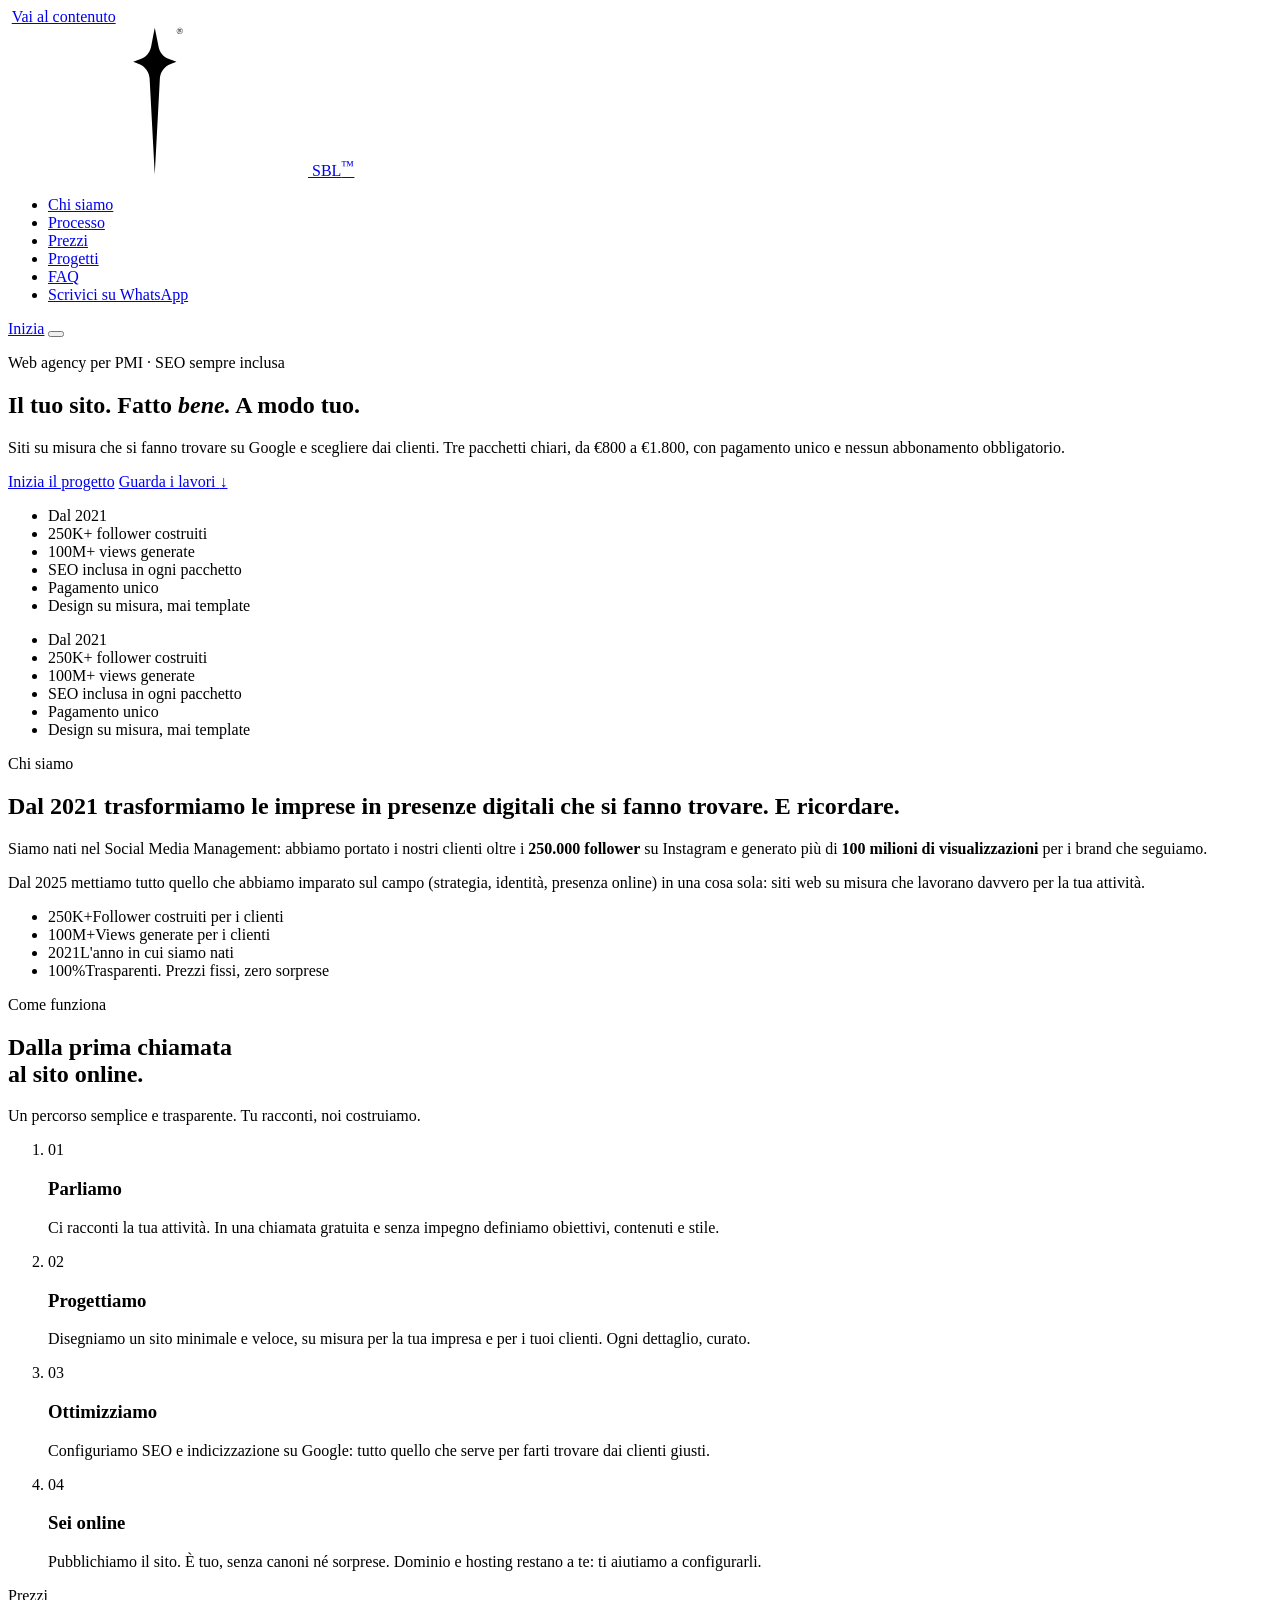
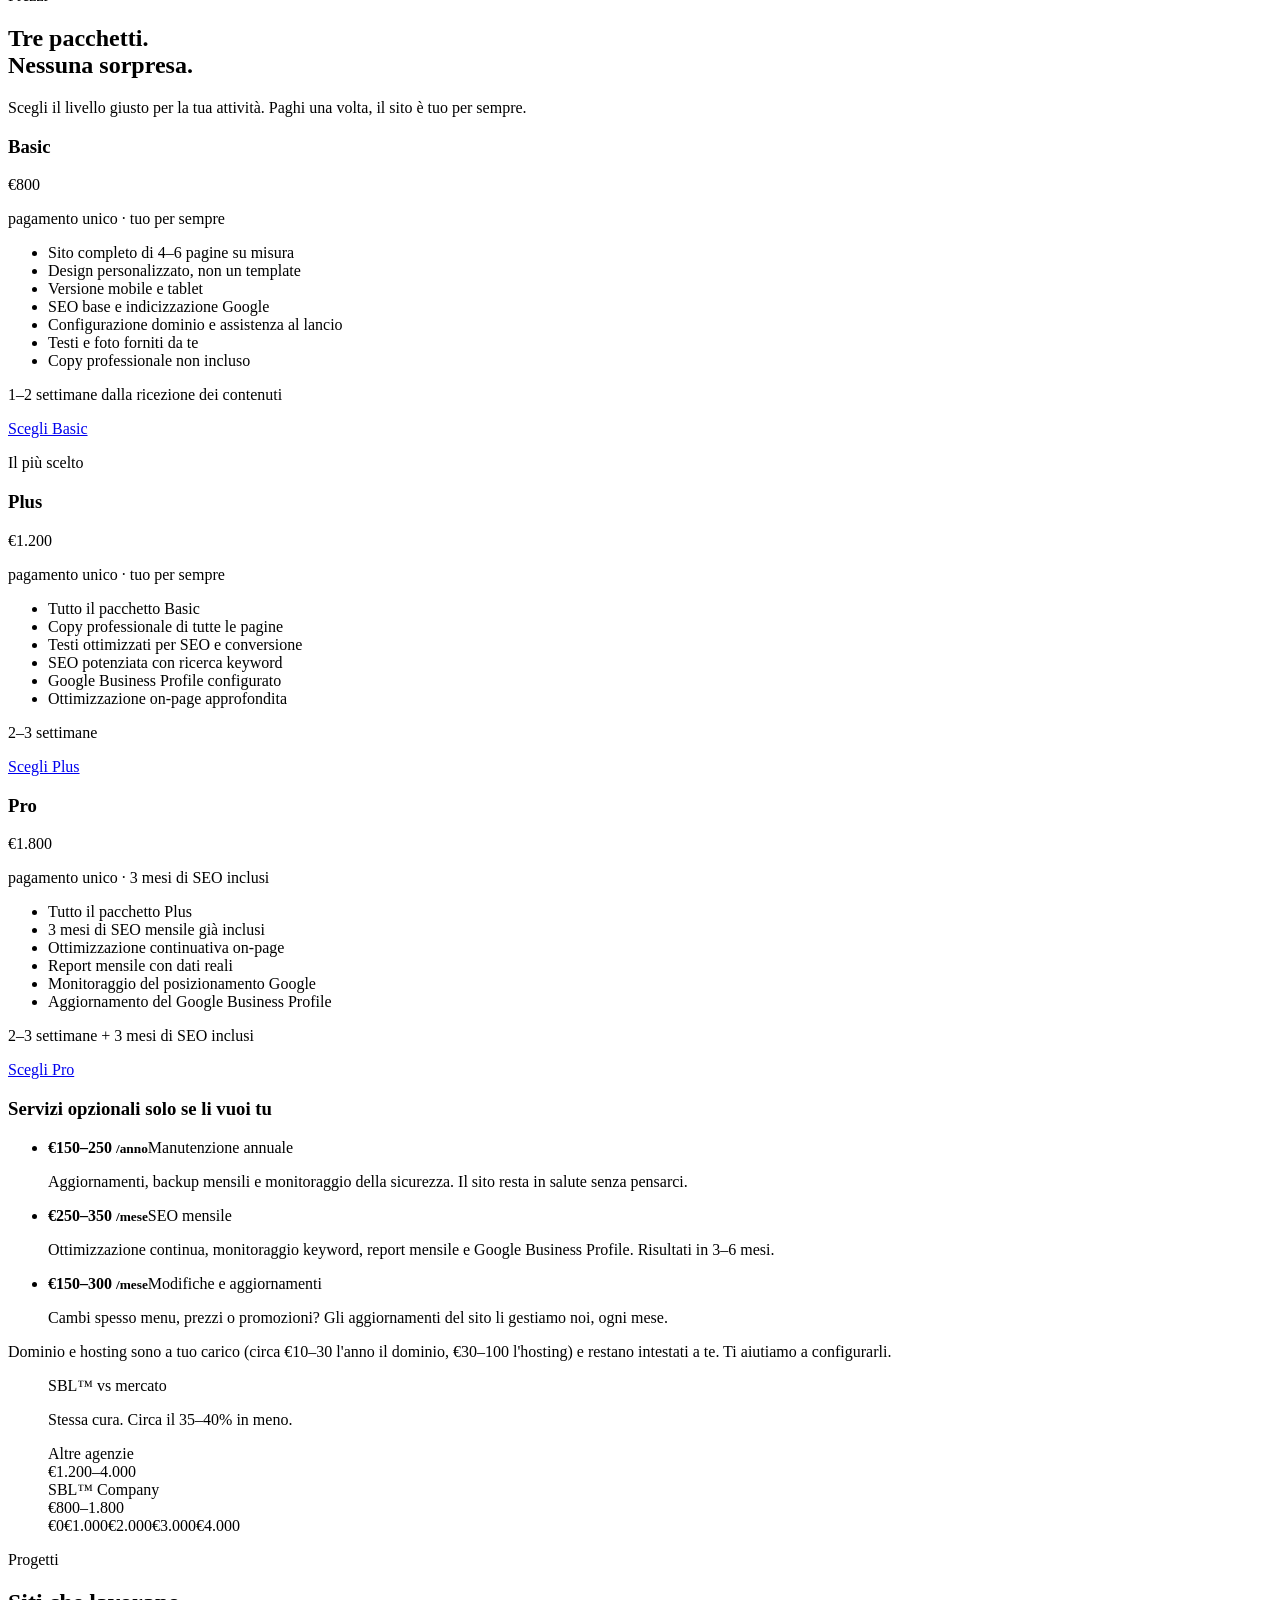
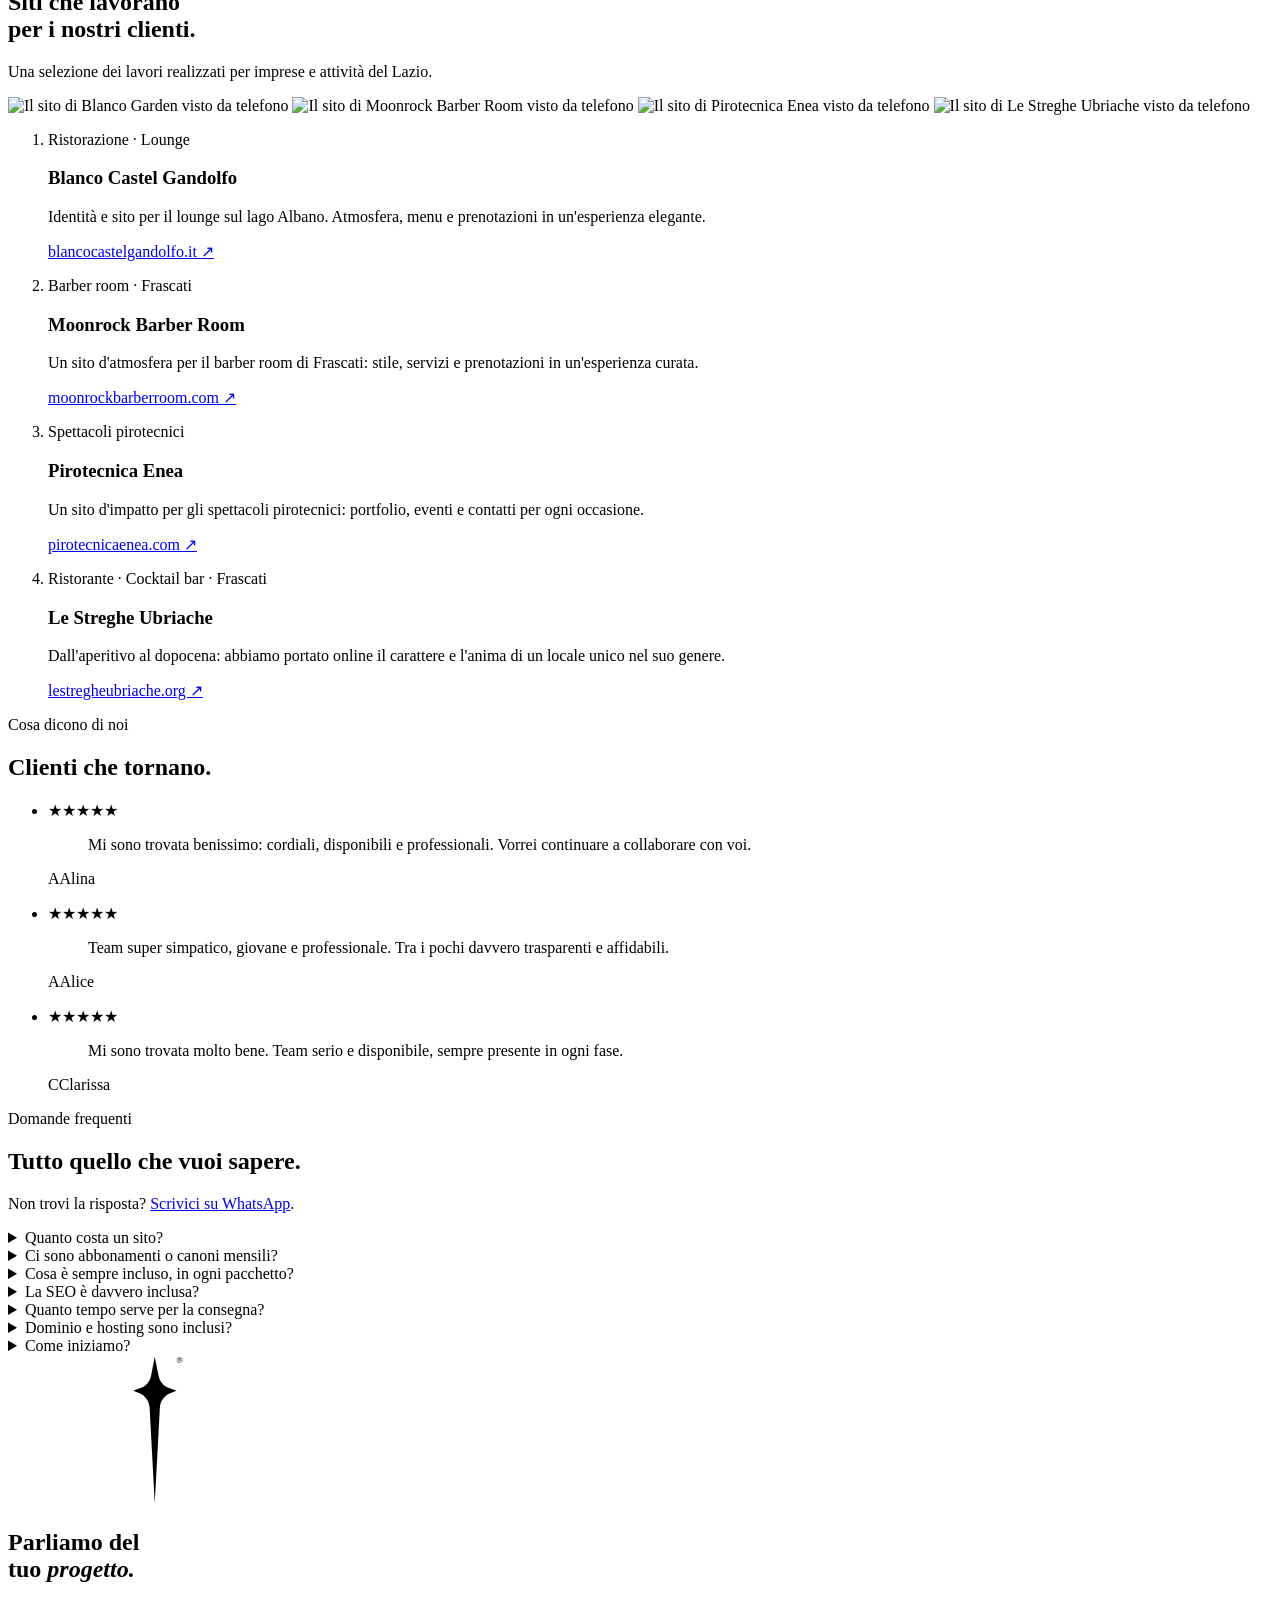
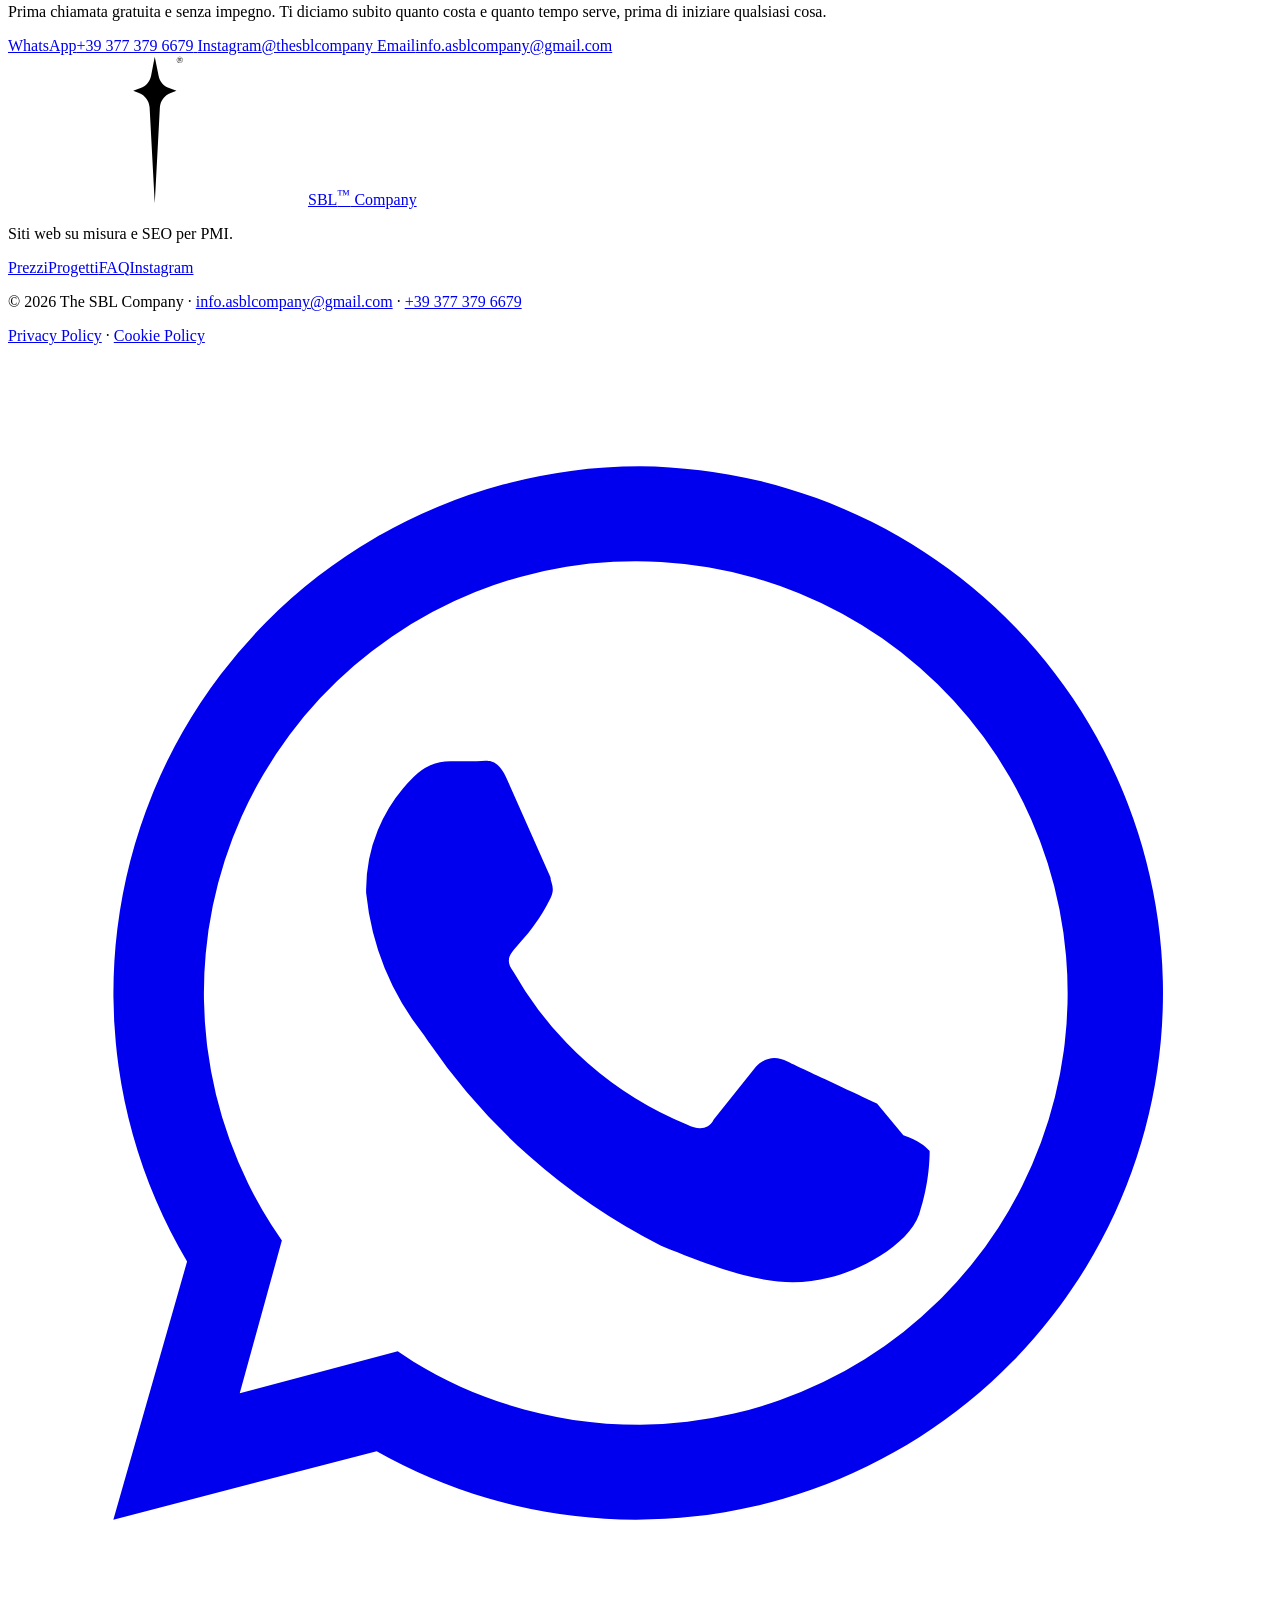
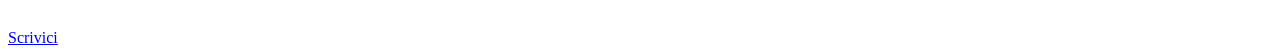
==== public/index.html @ 4642494f "Bozza: rifacimento completo del sito SBL Company Sito statico HTML/CSS/JS con isola di navigazione i" ====
<!doctype html>
<html lang="it" class="no-js">
<head>
  <meta charset="utf-8">
  <meta name="viewport" content="width=device-width, initial-scale=1, viewport-fit=cover">
  <title>SBL™ Company — Siti web su misura e SEO per PMI</title>
  <meta name="description" content="Web agency per PMI e attività locali: siti su misura con SEO inclusa, da €800 a €1.800 con pagamento unico. Nessun abbonamento obbligatorio.">
  <meta name="robots" content="noindex, nofollow">
  <link rel="canonical" href="https://thesblcompany.com/">
  <meta name="theme-color" content="#fbfbfd" media="(prefers-color-scheme: light)">
  <meta name="theme-color" content="#000000" media="(prefers-color-scheme: dark)">
  <meta property="og:type" content="website">
  <meta property="og:locale" content="it_IT">
  <meta property="og:site_name" content="SBL™ Company">
  <meta property="og:title" content="SBL™ Company — Il tuo sito. Fatto bene. A modo tuo.">
  <meta property="og:description" content="Siti web su misura per PMI con SEO inclusa. Da €800, pagamento unico, nessun abbonamento obbligatorio.">
  <meta property="og:image" content="https://thesblcompany.com/og-image.jpg">
  <meta property="og:image:width" content="1200">
  <meta property="og:image:height" content="630">
  <meta property="og:url" content="https://thesblcompany.com/">
  <meta name="twitter:card" content="summary_large_image">
  <link rel="icon" href="/favicon.svg" type="image/svg+xml">
  <link rel="icon" href="/favicon.ico" sizes="32x32">
  <link rel="apple-touch-icon" href="/apple-touch-icon.png">
  <link rel="manifest" href="/site.webmanifest">
  <link rel="preload" href="/assets/fonts/instrument-serif-400.woff2" as="font" type="font/woff2" crossorigin>
  <link rel="preload" href="/assets/fonts/inter-var.woff2" as="font" type="font/woff2" crossorigin>
  <link rel="stylesheet" href="/assets/css/style.css?v=1">
  <link rel="stylesheet" href="/assets/css/cookie-consent.css?v=1">
  <script src="/assets/js/main.js?v=1" defer></script>
  <script src="/assets/js/cookie-consent.js?v=1" defer></script>
  <script type="application/ld+json">
  {
    "@context": "https://schema.org",
    "@graph": [
      {
        "@type": "ProfessionalService",
        "@id": "https://thesblcompany.com/#org",
        "name": "SBL™ Company",
        "alternateName": "The SBL Company",
        "description": "Web agency per PMI e attività locali: siti web su misura con SEO inclusa, pagamento unico, nessun abbonamento obbligatorio.",
        "url": "https://thesblcompany.com/",
        "logo": "https://thesblcompany.com/apple-touch-icon.png",
        "image": "https://thesblcompany.com/og-image.jpg",
        "email": "info.asblcompany@gmail.com",
        "telephone": "+39 377 379 6679",
        "foundingDate": "2021",
        "areaServed": "IT",
        "priceRange": "€800–€1.800",
        "sameAs": ["https://instagram.com/thesblcompany"],
        "hasOfferCatalog": {
          "@type": "OfferCatalog",
          "name": "Pacchetti sito web",
          "itemListElement": [
            {"@type": "Offer", "name": "Basic", "price": "800", "priceCurrency": "EUR", "description": "Sito su misura di 4–6 pagine, mobile e tablet, SEO base e indicizzazione Google."},
            {"@type": "Offer", "name": "Plus", "price": "1200", "priceCurrency": "EUR", "description": "Tutto il Basic con copy professionale, SEO potenziata con ricerca keyword e Google Business Profile."},
            {"@type": "Offer", "name": "Pro", "price": "1800", "priceCurrency": "EUR", "description": "Tutto il Plus con 3 mesi di SEO mensile, report e monitoraggio del posizionamento."}
          ]
        }
      },
      {
        "@type": "FAQPage",
        "mainEntity": [
          {"@type": "Question", "name": "Quanto costa un sito?", "acceptedAnswer": {"@type": "Answer", "text": "Tre pacchetti fissi: Basic €800, Plus €1.200, Pro €1.800. Pagamento unico, nessun canone obbligatorio."}},
          {"@type": "Question", "name": "Ci sono abbonamenti o canoni mensili?", "acceptedAnswer": {"@type": "Answer", "text": "No, mai obbligatori. Manutenzione, SEO mensile e aggiornamenti si attivano solo se li vuoi e si possono interrompere quando vuoi."}},
          {"@type": "Question", "name": "La SEO è davvero inclusa?", "acceptedAnswer": {"@type": "Answer", "text": "Sì, in tutti i pacchetti: titoli, meta description, struttura URL, sitemap e indicizzazione Google. Plus e Pro aggiungono ricerca keyword e ottimizzazione avanzata."}},
          {"@type": "Question", "name": "Quanto tempo serve per la consegna?", "acceptedAnswer": {"@type": "Answer", "text": "Basic 1–2 settimane dalla ricezione dei contenuti, Plus 2–3 settimane, Pro 2–3 settimane più 3 mesi di SEO mensile."}},
          {"@type": "Question", "name": "Dominio e hosting sono inclusi?", "acceptedAnswer": {"@type": "Answer", "text": "No, restano intestati a te (circa €10–30 l'anno il dominio e €30–100 l'hosting). Ti aiutiamo a configurarli."}}
        ]
      }
    ]
  }
  </script>
</head>
<body>
  <svg width="0" height="0" class="sr-only" aria-hidden="true" focusable="false">
    <symbol id="star" viewBox="430 224 220 624">
      <path d="M547.763 442.612L526.437 841.454L505.112 442.612C503.406 414.746 486.346 391.233 460.755 381.654L436.871 372.946L467.579 361.625C489.758 353.787 505.965 334.629 511.083 311.117L526.437 231L542.644 311.117C546.909 334.629 563.97 353.787 586.148 361.625L616.856 372.946L592.972 381.654C566.528 391.233 549.469 414.746 547.763 442.612Z"/>
      <path d="M630.824 257.428C623.744 257.428 617.875 251.408 617.875 244.29C617.875 237.02 623.592 231 630.824 231C638.056 231 644 236.755 644 244.138C644 251.521 638.169 257.428 630.824 257.428ZM630.824 256.065C637.336 256.065 642.637 250.916 642.637 244.29C642.637 237.702 637.488 232.363 630.937 232.363C624.387 232.363 619.238 237.702 619.238 244.29C619.238 250.688 624.425 256.065 630.824 256.065ZM629.007 243.722V250.537H631.43V251.067H623.403V250.537H625.864V237.361H623.403V236.831H631.657C634.345 236.831 637.563 237.058 637.563 240.049C637.563 242.472 634.61 243.305 632.338 243.532V243.608C636.162 244.1 637.033 245.88 637.033 249.363C637.033 250.12 637.109 250.953 639.457 250.575V251.067C638.775 251.256 638.093 251.37 637.374 251.37C634.875 251.37 633.588 250.272 633.588 248.076C633.588 244.63 633.02 243.722 629.007 243.722ZM629.007 237.361V243.078C631.846 243.002 634.156 243.419 634.156 240.238C634.156 236.755 632.225 237.399 629.007 237.361Z"/>
    </symbol>
  </svg>

  <a class="skip" href="#main">Vai al contenuto</a>

  <!-- Navigazione a "isola" in vetro liquido -->
  <header class="island-wrap">
    <nav class="island" aria-label="Navigazione principale" data-island>
      <a class="island__brand" href="/#top" aria-label="SBL Company, torna all'inizio">
        <svg class="island__star" aria-hidden="true"><use href="#star"/></svg>
        <span>SBL<sup>™</sup></span>
      </a>
      <ul class="island__links" id="menu">
        <li><a href="/#chi-siamo">Chi siamo</a></li>
        <li><a href="/#processo">Processo</a></li>
        <li><a href="/#prezzi">Prezzi</a></li>
        <li><a href="/#progetti">Progetti</a></li>
        <li><a href="/#faq">FAQ</a></li>
        <li class="island__menu-cta"><a href="https://wa.me/393773796679?text=Ciao%20SBL!%20Vorrei%20un%20sito%20per%20la%20mia%20attivit%C3%A0." target="_blank" rel="noopener">Scrivici su WhatsApp</a></li>
      </ul>
      <a class="island__cta" href="/#contatti">Inizia</a>
      <button class="island__toggle" type="button" aria-expanded="false" aria-controls="menu" aria-label="Apri il menu">
        <span></span><span></span>
      </button>
    </nav>
  </header>

  <main id="main">

    <!-- HERO -->
    <section class="hero" id="top">
      <div class="hero__glow" aria-hidden="true"><i></i><i></i><i></i></div>
      <div class="container hero__inner">
        <p class="eyebrow hero__eyebrow" data-reveal>Web agency per PMI · SEO sempre inclusa</p>
        <h1 class="hero__title" data-blur-title>
          <span class="line">Il tuo sito.</span>
          <span class="line">Fatto <em>bene.</em></span>
          <span class="line">A modo tuo.</span>
        </h1>
        <p class="hero__lead" data-reveal style="--d:.9s">Siti su misura che si fanno trovare su Google e scegliere dai clienti. Tre pacchetti chiari, da €800 a €1.800, con pagamento unico e nessun abbonamento obbligatorio.</p>
        <div class="hero__ctas" data-reveal style="--d:1.05s">
          <a class="btn btn--dark" href="https://wa.me/393773796679?text=Ciao%20SBL!%20Vorrei%20un%20sito%20per%20la%20mia%20attivit%C3%A0." target="_blank" rel="noopener">Inizia il progetto</a>
          <a class="btn btn--glass" href="/#progetti">Guarda i lavori <span aria-hidden="true">↓</span></a>
        </div>
      </div>
      <div class="hero__ticker" aria-label="In breve" data-reveal style="--d:1.2s">
        <div class="ticker">
          <ul class="ticker__row">
            <li>Dal 2021</li><li>250K+ follower costruiti</li><li>100M+ views generate</li><li>SEO inclusa in ogni pacchetto</li><li>Pagamento unico</li><li>Design su misura, mai template</li>
          </ul>
          <ul class="ticker__row" aria-hidden="true">
            <li>Dal 2021</li><li>250K+ follower costruiti</li><li>100M+ views generate</li><li>SEO inclusa in ogni pacchetto</li><li>Pagamento unico</li><li>Design su misura, mai template</li>
          </ul>
        </div>
      </div>
    </section>

    <!-- CHI SIAMO -->
    <section class="about dark" id="chi-siamo">
      <div class="container">
        <p class="eyebrow">Chi siamo</p>
        <h2 class="about__statement" data-light-words>Dal 2021 trasformiamo le imprese in presenze digitali che si fanno trovare. E ricordare.</h2>
        <div class="about__cols">
          <p data-reveal>Siamo nati nel Social Media Management: abbiamo portato i nostri clienti oltre i <strong>250.000 follower</strong> su Instagram e generato più di <strong>100 milioni di visualizzazioni</strong> per i brand che seguiamo.</p>
          <p data-reveal style="--d:.1s">Dal 2025 mettiamo tutto quello che abbiamo imparato sul campo (strategia, identità, presenza online) in una cosa sola: siti web su misura che lavorano davvero per la tua attività.</p>
        </div>
        <ul class="stats">
          <li class="stat" data-reveal><span class="stat__num" data-count="250" data-suffix="K+">250K+</span><span class="stat__label">Follower costruiti per i clienti</span></li>
          <li class="stat" data-reveal style="--d:.08s"><span class="stat__num" data-count="100" data-suffix="M+">100M+</span><span class="stat__label">Views generate per i clienti</span></li>
          <li class="stat" data-reveal style="--d:.16s"><span class="stat__num" data-count="2021" data-from="2000">2021</span><span class="stat__label">L'anno in cui siamo nati</span></li>
          <li class="stat" data-reveal style="--d:.24s"><span class="stat__num" data-count="100" data-suffix="%">100%</span><span class="stat__label">Trasparenti. Prezzi fissi, zero sorprese</span></li>
        </ul>
      </div>
    </section>

    <!-- PROCESSO -->
    <section class="process" id="processo">
      <div class="container">
        <header class="section-head" data-reveal>
          <p class="eyebrow">Come funziona</p>
          <h2 class="h2">Dalla prima chiamata<br>al sito online.</h2>
          <p class="section-head__lead">Un percorso semplice e trasparente. Tu racconti, noi costruiamo.</p>
        </header>
        <ol class="steps">
          <li class="step" data-reveal>
            <span class="step__n">01</span>
            <h3>Parliamo</h3>
            <p>Ci racconti la tua attività. In una chiamata gratuita e senza impegno definiamo obiettivi, contenuti e stile.</p>
          </li>
          <li class="step" data-reveal style="--d:.1s">
            <span class="step__n">02</span>
            <h3>Progettiamo</h3>
            <p>Disegniamo un sito minimale e veloce, su misura per la tua impresa e per i tuoi clienti. Ogni dettaglio, curato.</p>
          </li>
          <li class="step" data-reveal style="--d:.2s">
            <span class="step__n">03</span>
            <h3>Ottimizziamo</h3>
            <p>Configuriamo SEO e indicizzazione su Google: tutto quello che serve per farti trovare dai clienti giusti.</p>
          </li>
          <li class="step" data-reveal style="--d:.3s">
            <span class="step__n">04</span>
            <h3>Sei online</h3>
            <p>Pubblichiamo il sito. È tuo, senza canoni né sorprese. Dominio e hosting restano a te: ti aiutiamo a configurarli.</p>
          </li>
        </ol>
      </div>
    </section>

    <!-- PREZZI -->
    <section class="pricing" id="prezzi">
      <div class="pricing__glow" aria-hidden="true"><i></i><i></i><i></i></div>
      <div class="container">
        <header class="section-head" data-reveal>
          <p class="eyebrow">Prezzi</p>
          <h2 class="h2">Tre pacchetti.<br>Nessuna sorpresa.</h2>
          <p class="section-head__lead">Scegli il livello giusto per la tua attività. Paghi una volta, il sito è tuo per sempre.</p>
        </header>

        <div class="plans">
          <article class="plan glass" data-reveal>
            <h3 class="plan__name">Basic</h3>
            <p class="plan__price"><span>€800</span></p>
            <p class="plan__note">pagamento unico · tuo per sempre</p>
            <ul class="plan__list">
              <li>Sito completo di 4–6 pagine su misura</li>
              <li>Design personalizzato, non un template</li>
              <li>Versione mobile e tablet</li>
              <li>SEO base e indicizzazione Google</li>
              <li>Configurazione dominio e assistenza al lancio</li>
              <li class="is-off">Testi e foto forniti da te</li>
              <li class="is-off">Copy professionale non incluso</li>
            </ul>
            <p class="plan__time">1–2 settimane dalla ricezione dei contenuti</p>
            <a class="btn btn--line plan__cta" href="https://wa.me/393773796679?text=Ciao%20SBL!%20Mi%20interessa%20il%20pacchetto%20Basic%20(%E2%82%AC800).%20Possiamo%20sentirci%3F" target="_blank" rel="noopener">Scegli Basic</a>
          </article>

          <article class="plan plan--featured glass glass--dark" data-reveal style="--d:.1s">
            <p class="plan__badge">Il più scelto</p>
            <h3 class="plan__name">Plus</h3>
            <p class="plan__price"><span>€1.200</span></p>
            <p class="plan__note">pagamento unico · tuo per sempre</p>
            <ul class="plan__list">
              <li>Tutto il pacchetto Basic</li>
              <li>Copy professionale di tutte le pagine</li>
              <li>Testi ottimizzati per SEO e conversione</li>
              <li>SEO potenziata con ricerca keyword</li>
              <li>Google Business Profile configurato</li>
              <li>Ottimizzazione on-page approfondita</li>
            </ul>
            <p class="plan__time">2–3 settimane</p>
            <a class="btn btn--light plan__cta" href="https://wa.me/393773796679?text=Ciao%20SBL!%20Mi%20interessa%20il%20pacchetto%20Plus%20(%E2%82%AC1.200).%20Possiamo%20sentirci%3F" target="_blank" rel="noopener">Scegli Plus</a>
          </article>

          <article class="plan glass" data-reveal style="--d:.2s">
            <h3 class="plan__name">Pro</h3>
            <p class="plan__price"><span>€1.800</span></p>
            <p class="plan__note">pagamento unico · 3 mesi di SEO inclusi</p>
            <ul class="plan__list">
              <li>Tutto il pacchetto Plus</li>
              <li>3 mesi di SEO mensile già inclusi</li>
              <li>Ottimizzazione continuativa on-page</li>
              <li>Report mensile con dati reali</li>
              <li>Monitoraggio del posizionamento Google</li>
              <li>Aggiornamento del Google Business Profile</li>
            </ul>
            <p class="plan__time">2–3 settimane + 3 mesi di SEO inclusi</p>
            <a class="btn btn--line plan__cta" href="https://wa.me/393773796679?text=Ciao%20SBL!%20Mi%20interessa%20il%20pacchetto%20Pro%20(%E2%82%AC1.800).%20Possiamo%20sentirci%3F" target="_blank" rel="noopener">Scegli Pro</a>
          </article>
        </div>

        <div class="extras" data-reveal>
          <h3 class="extras__title">Servizi opzionali <span>solo se li vuoi tu</span></h3>
          <ul class="extras__list">
            <li><strong>€150–250 <small>/anno</small></strong><span>Manutenzione annuale</span><p>Aggiornamenti, backup mensili e monitoraggio della sicurezza. Il sito resta in salute senza pensarci.</p></li>
            <li><strong>€250–350 <small>/mese</small></strong><span>SEO mensile</span><p>Ottimizzazione continua, monitoraggio keyword, report mensile e Google Business Profile. Risultati in 3–6 mesi.</p></li>
            <li><strong>€150–300 <small>/mese</small></strong><span>Modifiche e aggiornamenti</span><p>Cambi spesso menu, prezzi o promozioni? Gli aggiornamenti del sito li gestiamo noi, ogni mese.</p></li>
          </ul>
          <p class="extras__note">Dominio e hosting sono a tuo carico (circa €10–30 l'anno il dominio, €30–100 l'hosting) e restano intestati a te. Ti aiutiamo a configurarli.</p>
        </div>

        <figure class="compare" data-reveal aria-labelledby="compare-cap">
          <figcaption id="compare-cap">
            <p class="eyebrow">SBL™ vs mercato</p>
            <p class="compare__title">Stessa cura. Circa il 35–40% in meno.</p>
          </figcaption>
          <div class="compare__chart">
            <div class="compare__row">
              <span class="compare__label">Altre agenzie</span>
              <div class="compare__track"><span class="compare__bar compare__bar--market" style="--from:30%;--to:100%"></span></div>
              <span class="compare__value">€1.200–4.000</span>
            </div>
            <div class="compare__row">
              <span class="compare__label">SBL™ Company</span>
              <div class="compare__track"><span class="compare__bar compare__bar--sbl" style="--from:20%;--to:45%"></span></div>
              <span class="compare__value">€800–1.800</span>
            </div>
            <div class="compare__scale" aria-hidden="true"><span>€0</span><span>€1.000</span><span>€2.000</span><span>€3.000</span><span>€4.000</span></div>
          </div>
        </figure>
      </div>
    </section>

    <!-- PROGETTI: iPhone che cambia schermata allo scroll -->
    <section class="work dark" id="progetti">
      <div class="container work__head" data-reveal>
        <p class="eyebrow">Progetti</p>
        <h2 class="h2">Siti che lavorano<br>per i nostri clienti.</h2>
        <p class="section-head__lead">Una selezione dei lavori realizzati per imprese e attività del Lazio.</p>
      </div>
      <div class="work__scroller" data-work>
        <div class="work__sticky">
          <div class="work__device">
            <div class="phone">
              <span class="phone__island" aria-hidden="true"></span>
              <div class="phone__screen">
                <img class="work__shot is-active" src="/assets/img/lavoro-blanco.webp" srcset="/assets/img/lavoro-blanco-375.webp 375w, /assets/img/lavoro-blanco.webp 750w" sizes="(max-width: 899px) 50vw, 320px" width="750" height="1624" alt="Il sito di Blanco Garden visto da telefono" fetchpriority="low" decoding="async">
                <img class="work__shot" src="/assets/img/lavoro-moonrock.webp" srcset="/assets/img/lavoro-moonrock-375.webp 375w, /assets/img/lavoro-moonrock.webp 750w" sizes="(max-width: 899px) 50vw, 320px" width="750" height="1624" alt="Il sito di Moonrock Barber Room visto da telefono" loading="lazy" decoding="async">
                <img class="work__shot" src="/assets/img/lavoro-enea.webp" srcset="/assets/img/lavoro-enea-375.webp 375w, /assets/img/lavoro-enea.webp 750w" sizes="(max-width: 899px) 50vw, 320px" width="750" height="1624" alt="Il sito di Pirotecnica Enea visto da telefono" loading="lazy" decoding="async">
                <img class="work__shot" src="/assets/img/lavoro-streghe.webp" srcset="/assets/img/lavoro-streghe-375.webp 375w, /assets/img/lavoro-streghe.webp 750w" sizes="(max-width: 899px) 50vw, 320px" width="750" height="1624" alt="Il sito di Le Streghe Ubriache visto da telefono" loading="lazy" decoding="async">
              </div>
            </div>
          </div>
          <ol class="work__list">
            <li class="work__item is-active">
              <p class="work__tag">Ristorazione · Lounge</p>
              <h3>Blanco Castel Gandolfo</h3>
              <p>Identità e sito per il lounge sul lago Albano. Atmosfera, menu e prenotazioni in un'esperienza elegante.</p>
              <a href="https://blancocastelgandolfo.it/" target="_blank" rel="noopener">blancocastelgandolfo.it <span aria-hidden="true">↗</span></a>
            </li>
            <li class="work__item">
              <p class="work__tag">Barber room · Frascati</p>
              <h3>Moonrock Barber Room</h3>
              <p>Un sito d'atmosfera per il barber room di Frascati: stile, servizi e prenotazioni in un'esperienza curata.</p>
              <a href="https://moonrockbarberroom.com/" target="_blank" rel="noopener">moonrockbarberroom.com <span aria-hidden="true">↗</span></a>
            </li>
            <li class="work__item">
              <p class="work__tag">Spettacoli pirotecnici</p>
              <h3>Pirotecnica Enea</h3>
              <p>Un sito d'impatto per gli spettacoli pirotecnici: portfolio, eventi e contatti per ogni occasione.</p>
              <a href="https://pirotecnicaenea.com/" target="_blank" rel="noopener">pirotecnicaenea.com <span aria-hidden="true">↗</span></a>
            </li>
            <li class="work__item">
              <p class="work__tag">Ristorante · Cocktail bar · Frascati</p>
              <h3>Le Streghe Ubriache</h3>
              <p>Dall'aperitivo al dopocena: abbiamo portato online il carattere e l'anima di un locale unico nel suo genere.</p>
              <a href="https://lestregheubriache.org/" target="_blank" rel="noopener">lestregheubriache.org <span aria-hidden="true">↗</span></a>
            </li>
          </ol>
          <div class="work__progress" aria-hidden="true"><i></i><i></i><i></i><i></i></div>
        </div>
      </div>
    </section>

    <!-- RECENSIONI -->
    <section class="reviews" id="recensioni">
      <div class="reviews__glow" aria-hidden="true"><i></i><i></i></div>
      <div class="container">
        <header class="section-head" data-reveal>
          <p class="eyebrow">Cosa dicono di noi</p>
          <h2 class="h2">Clienti che tornano.</h2>
        </header>
        <ul class="quotes">
          <li class="quote glass" data-reveal>
            <p class="quote__stars" aria-label="5 stelle su 5">★★★★★</p>
            <blockquote>Mi sono trovata benissimo: cordiali, disponibili e professionali. Vorrei continuare a collaborare con voi.</blockquote>
            <p class="quote__who"><span aria-hidden="true">A</span>Alina</p>
          </li>
          <li class="quote glass" data-reveal style="--d:.1s">
            <p class="quote__stars" aria-label="5 stelle su 5">★★★★★</p>
            <blockquote>Team super simpatico, giovane e professionale. Tra i pochi davvero trasparenti e affidabili.</blockquote>
            <p class="quote__who"><span aria-hidden="true">A</span>Alice</p>
          </li>
          <li class="quote glass" data-reveal style="--d:.2s">
            <p class="quote__stars" aria-label="5 stelle su 5">★★★★★</p>
            <blockquote>Mi sono trovata molto bene. Team serio e disponibile, sempre presente in ogni fase.</blockquote>
            <p class="quote__who"><span aria-hidden="true">C</span>Clarissa</p>
          </li>
        </ul>
      </div>
    </section>

    <!-- FAQ -->
    <section class="faq" id="faq">
      <div class="container faq__grid">
        <header class="section-head" data-reveal>
          <p class="eyebrow">Domande frequenti</p>
          <h2 class="h2">Tutto quello che vuoi sapere.</h2>
          <p class="section-head__lead">Non trovi la risposta? <a href="https://wa.me/393773796679?text=Ciao%20SBL!%20Ho%20una%20domanda%20sui%20vostri%20siti." target="_blank" rel="noopener">Scrivici su WhatsApp</a>.</p>
        </header>
        <div class="faq__list" data-reveal>
          <details>
            <summary>Quanto costa un sito?</summary>
            <p>Abbiamo tre pacchetti fissi. <strong>Basic a €800</strong>: sito completo di 4–6 pagine, con testi forniti da te. <strong>Plus a €1.200</strong>: tutto il Basic con copy professionale, SEO potenziata e Google Business Profile. <strong>Pro a €1.800</strong>: tutto il Plus con 3 mesi di SEO mensile già inclusi. Sempre pagamento unico, nessun canone obbligatorio.</p>
          </details>
          <details>
            <summary>Ci sono abbonamenti o canoni mensili?</summary>
            <p>No, mai obbligatori. Il sito lo paghi una volta ed è tuo per sempre. I servizi ricorrenti (manutenzione annuale €150–250, SEO mensile €250–350, modifiche e aggiornamenti €150–300 al mese) li attiviamo solo se sei tu a volerli, e puoi smettere quando vuoi.</p>
          </details>
          <details>
            <summary>Cosa è sempre incluso, in ogni pacchetto?</summary>
            <p>Design su misura (mai un template), versione ottimizzata per smartphone e tablet, SEO base con indicizzazione Google, configurazione del dominio e assistenza durante il lancio. Il sito è tuo dal primo giorno.</p>
          </details>
          <details>
            <summary>La SEO è davvero inclusa?</summary>
            <p>Sì, sempre, anche nel Basic. Configuriamo titoli, meta description, struttura degli URL, sitemap e indicizzazione Google. Con il Plus aggiungiamo ricerca keyword, ottimizzazione on-page approfondita e Google Business Profile. Con il Pro hai anche 3 mesi di SEO mensile già pagati nel prezzo.</p>
          </details>
          <details>
            <summary>Quanto tempo serve per la consegna?</summary>
            <p>Basic: 1–2 settimane dalla ricezione dei tuoi contenuti (testi e foto). Plus: 2–3 settimane. Pro: 2–3 settimane per il sito, poi 3 mesi di SEO mensile inclusa. I tempi dipendono anche da quanto velocemente ci mandi i materiali.</p>
          </details>
          <details>
            <summary>Dominio e hosting sono inclusi?</summary>
            <p>No: li paghi direttamente al fornitore che scegli (di solito €10–30 l'anno il dominio, €30–100 l'hosting). Ti aiutiamo a configurarli, ma restano intestati a te. È la soluzione più conveniente: sei proprietario di tutto e non dipendi da noi.</p>
          </details>
          <details>
            <summary>Come iniziamo?</summary>
            <p>Scrivici su WhatsApp, su Instagram <a href="https://instagram.com/thesblcompany" target="_blank" rel="noopener">@thesblcompany</a> o via email. Fissiamo una prima chiamata gratuita e senza impegno, e prima di iniziare ti diciamo esattamente quanto costa e quanto tempo serve.</p>
          </details>
        </div>
      </div>
    </section>

    <!-- CONTATTI -->
    <section class="contact dark" id="contatti">
      <div class="contact__glow" aria-hidden="true"></div>
      <div class="container contact__inner">
        <svg class="contact__star" aria-hidden="true"><use href="#star"/></svg>
        <h2 class="contact__title" data-reveal>Parliamo del<br>tuo <em>progetto.</em></h2>
        <p class="contact__lead" data-reveal style="--d:.1s">Prima chiamata gratuita e senza impegno. Ti diciamo subito quanto costa e quanto tempo serve, prima di iniziare qualsiasi cosa.</p>
        <div class="contact__actions" data-reveal style="--d:.2s">
          <a class="contact__btn contact__btn--main" href="https://wa.me/393773796679?text=Ciao%20SBL!%20Vorrei%20un%20sito%20per%20la%20mia%20attivit%C3%A0." target="_blank" rel="noopener">
            <span class="contact__k">WhatsApp</span><span class="contact__v">+39 377 379 6679</span>
          </a>
          <a class="contact__btn" href="https://instagram.com/thesblcompany" target="_blank" rel="noopener">
            <span class="contact__k">Instagram</span><span class="contact__v">@thesblcompany</span>
          </a>
          <a class="contact__btn" href="mailto:info.asblcompany@gmail.com?subject=Richiesta%20sito%20web">
            <span class="contact__k">Email</span><span class="contact__v">info.asblcompany@gmail.com</span>
          </a>
        </div>
      </div>
    </section>
  </main>

  <footer class="footer">
    <div class="container footer__inner">
      <a class="footer__brand" href="/#top" aria-label="SBL Company, torna all'inizio">
        <svg aria-hidden="true"><use href="#star"/></svg><span>SBL<sup>™</sup> Company</span>
      </a>
      <p class="footer__tag">Siti web su misura e SEO per PMI.</p>
      <nav class="footer__nav" aria-label="Link del footer">
        <a href="/#prezzi">Prezzi</a><a href="/#progetti">Progetti</a><a href="/#faq">FAQ</a><a href="https://instagram.com/thesblcompany" target="_blank" rel="noopener">Instagram</a>
      </nav>
      <div class="footer__legal">
        <p>© 2026 The SBL Company · <a href="mailto:info.asblcompany@gmail.com">info.asblcompany@gmail.com</a> · <a href="tel:+393773796679">+39 377 379 6679</a></p>
        <p><a href="/privacy-policy">Privacy Policy</a> · <a href="/cookie-policy">Cookie Policy</a></p>
      </div>
    </div>
  </footer>

  <a class="fab" href="https://wa.me/393773796679?text=Ciao%20SBL!%20Vorrei%20un%20sito%20per%20la%20mia%20attivit%C3%A0." target="_blank" rel="noopener" aria-label="Scrivici su WhatsApp">
    <svg viewBox="0 0 24 24" aria-hidden="true"><path fill="currentColor" d="M12 2a10 10 0 0 0-8.6 15.1L2 22l5-1.3A10 10 0 1 0 12 2Zm0 18.2c-1.5 0-3-.4-4.3-1.2l-.3-.2-3 .8.8-2.9-.2-.3A8.2 8.2 0 1 1 12 20.2Zm4.5-6.1c-.2-.1-1.5-.7-1.7-.8-.2-.1-.4-.1-.6.1l-.8 1c-.1.2-.3.2-.5.1a6.7 6.7 0 0 1-3.3-2.9c-.3-.4.2-.4.7-1.4.1-.2 0-.3 0-.4l-.8-1.8c-.2-.5-.4-.4-.6-.4h-.5a1 1 0 0 0-.7.3 3 3 0 0 0-.9 2.2 5.2 5.2 0 0 0 1.1 2.7 11.8 11.8 0 0 0 4.5 4c1.7.7 2.4.8 3.2.6.5-.1 1.5-.6 1.7-1.2.2-.6.2-1.1.2-1.2-.1-.1-.2-.2-.5-.3Z"/></svg>
    <span>Scrivici</span>
  </a>
</body>
</html>
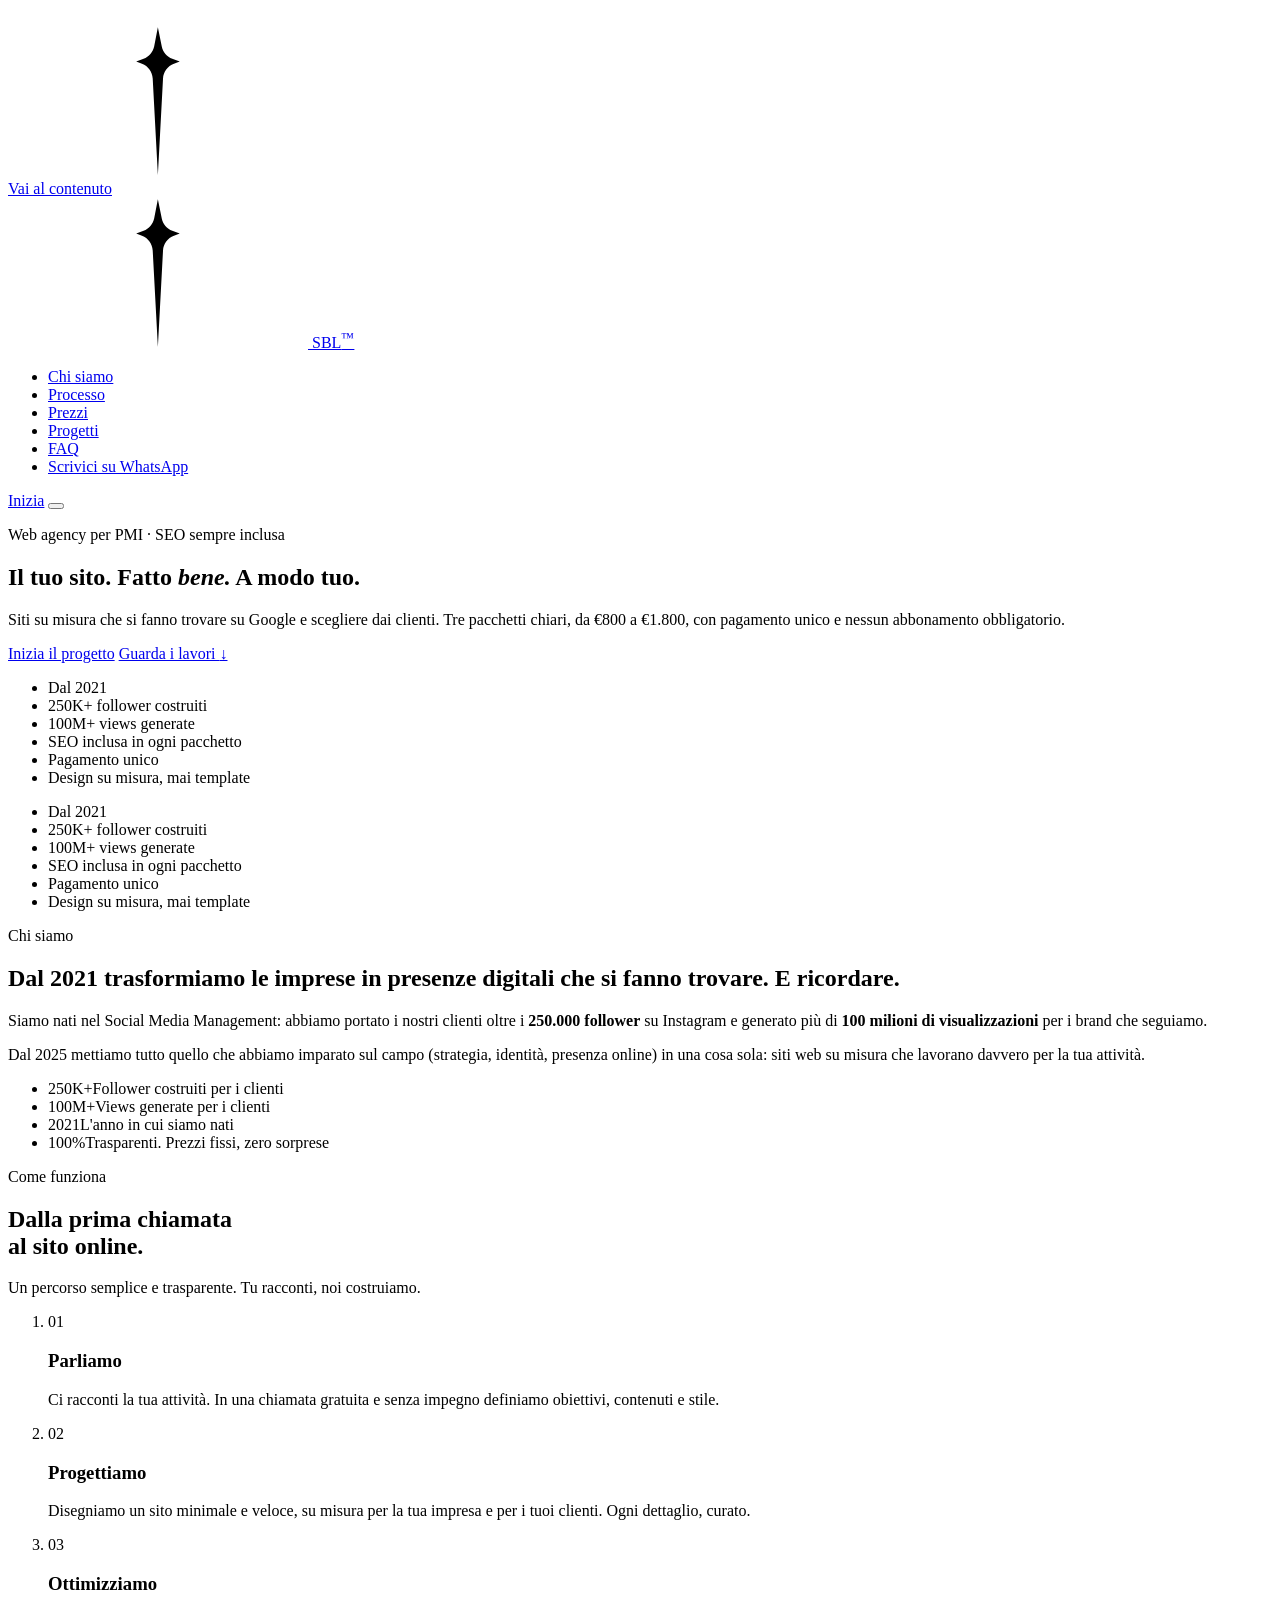
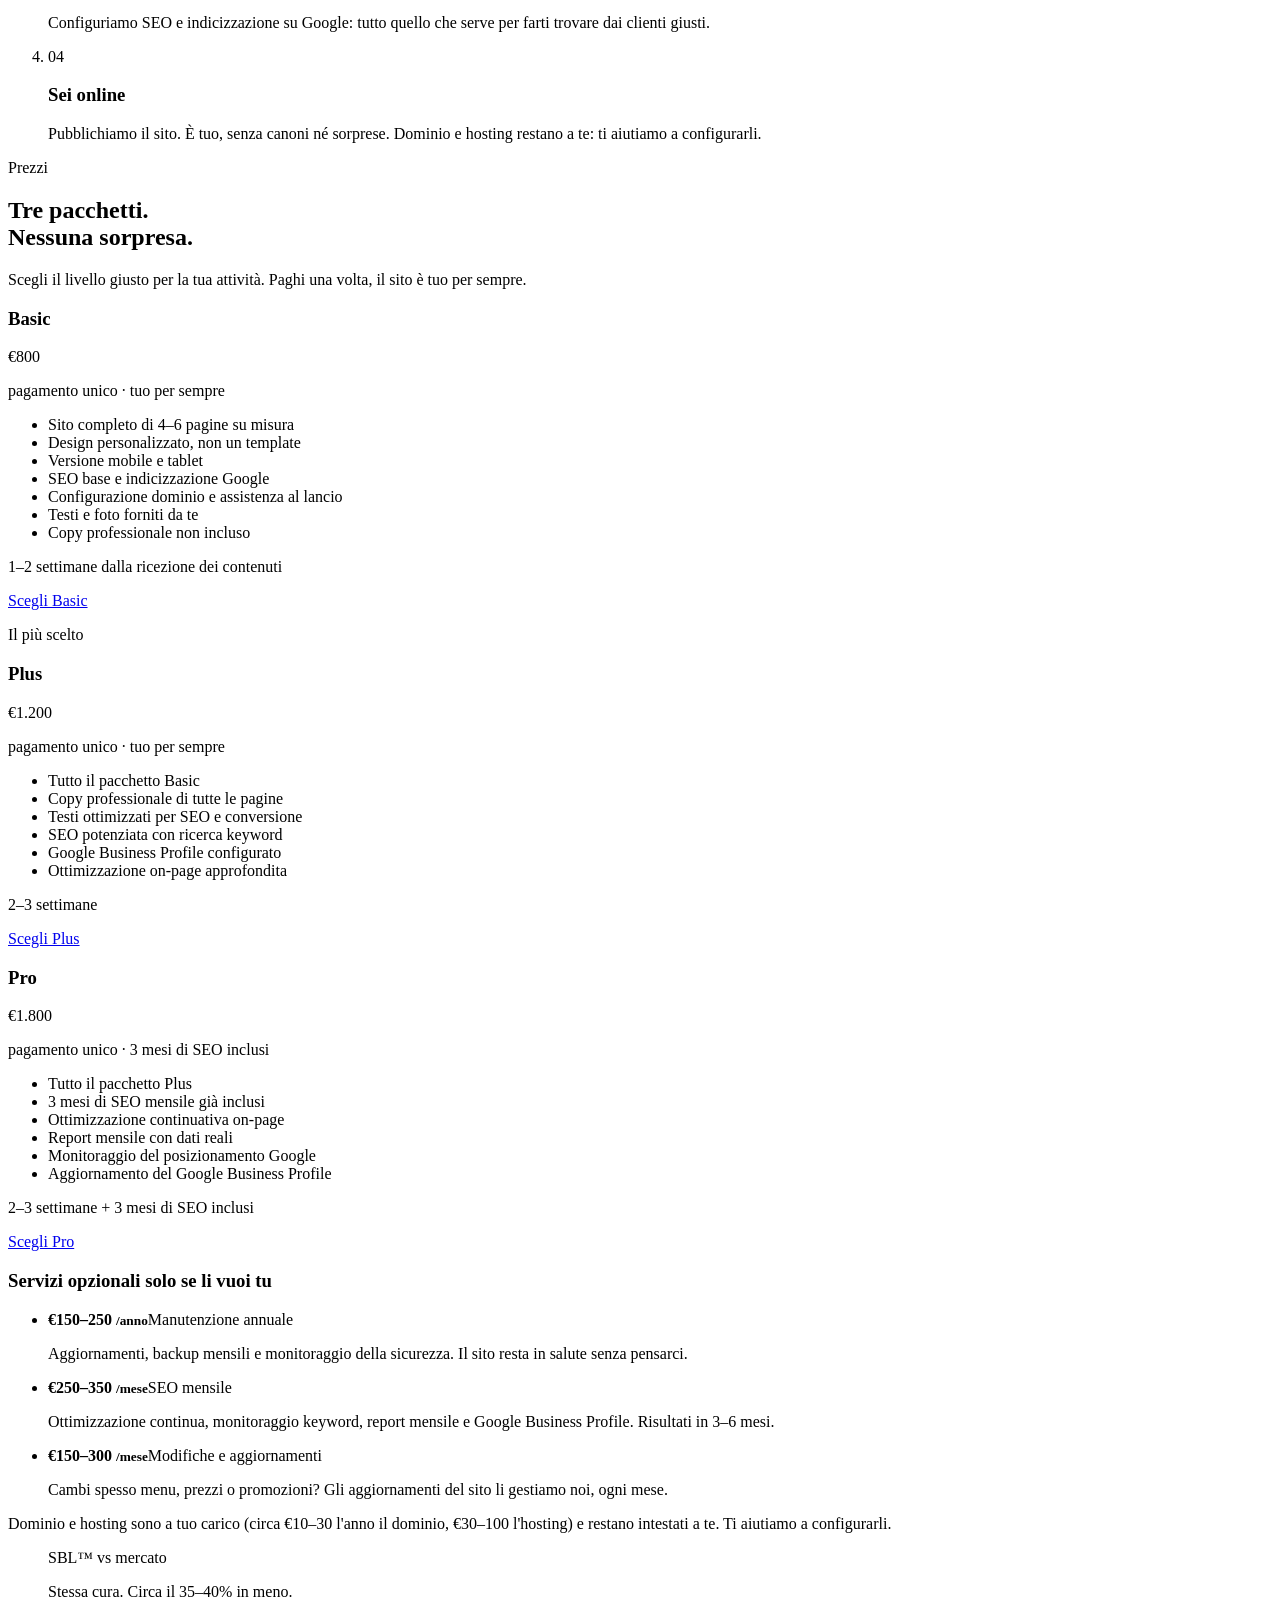
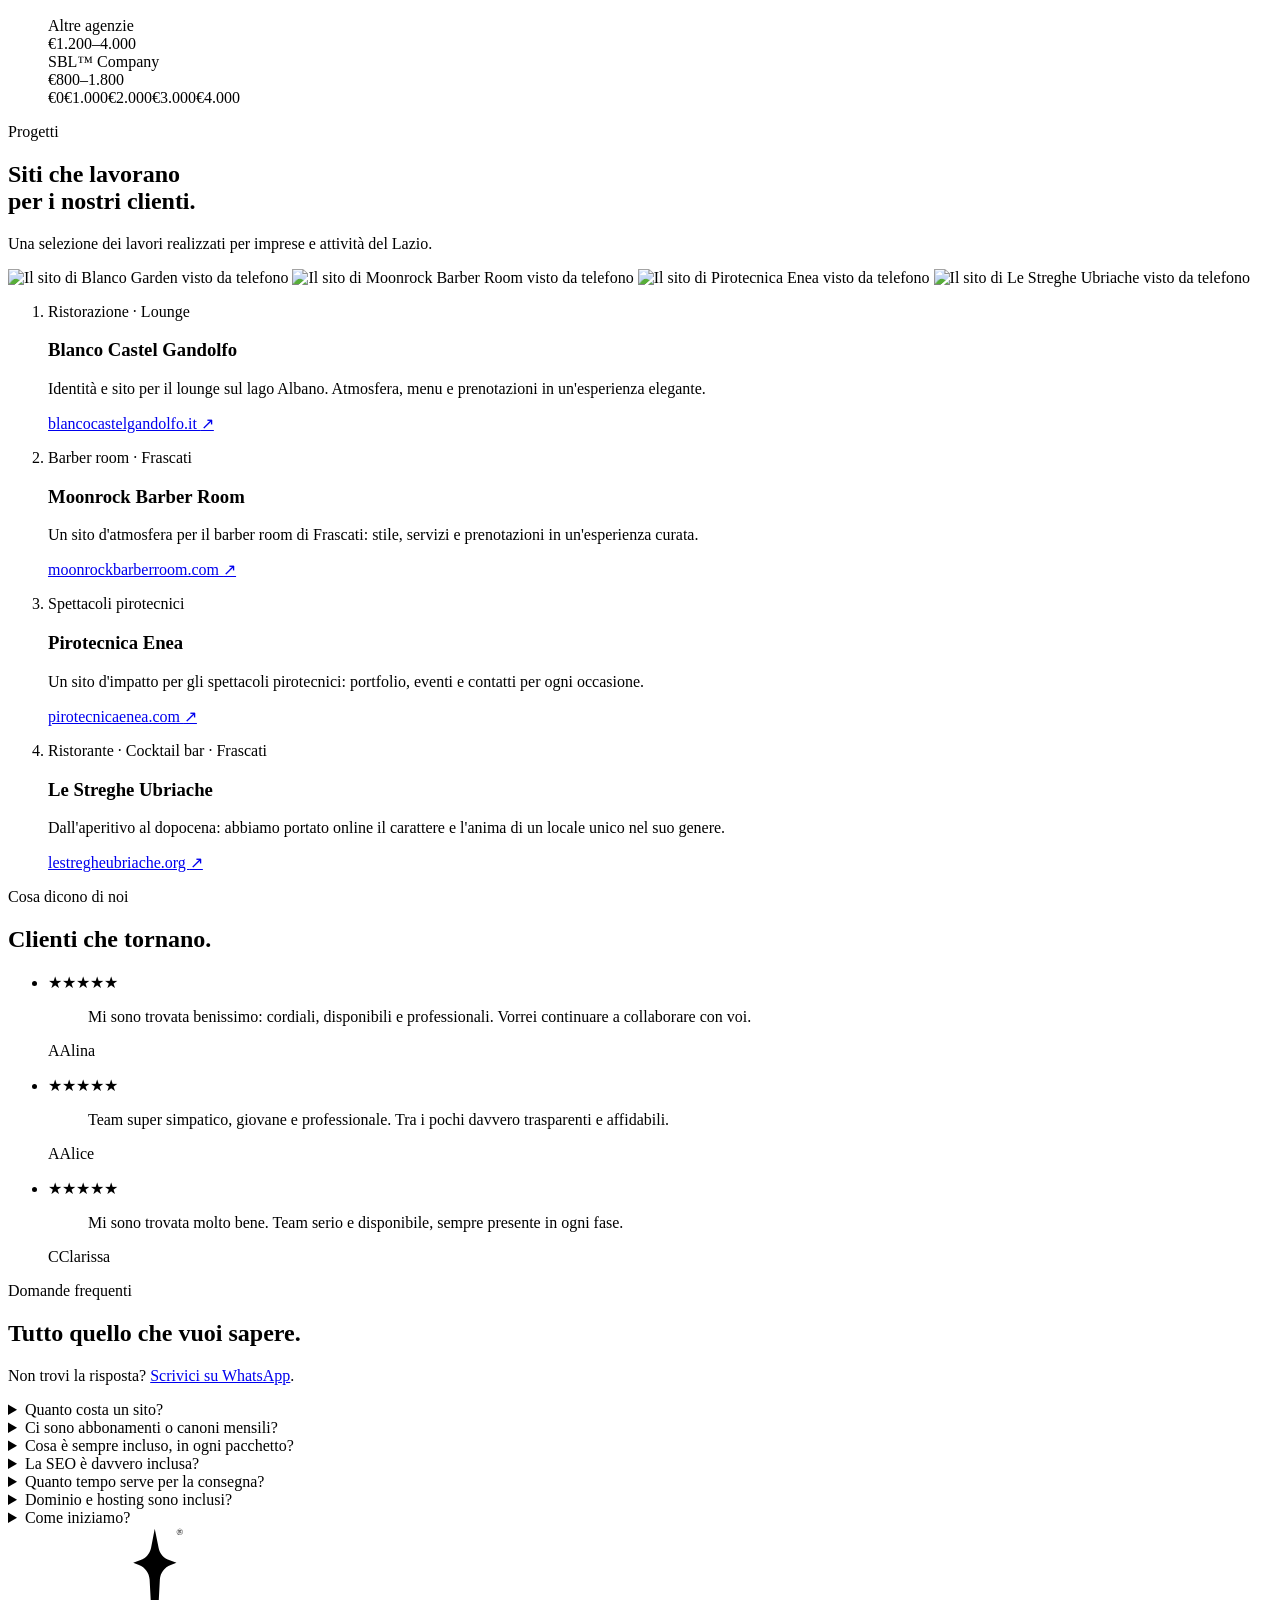
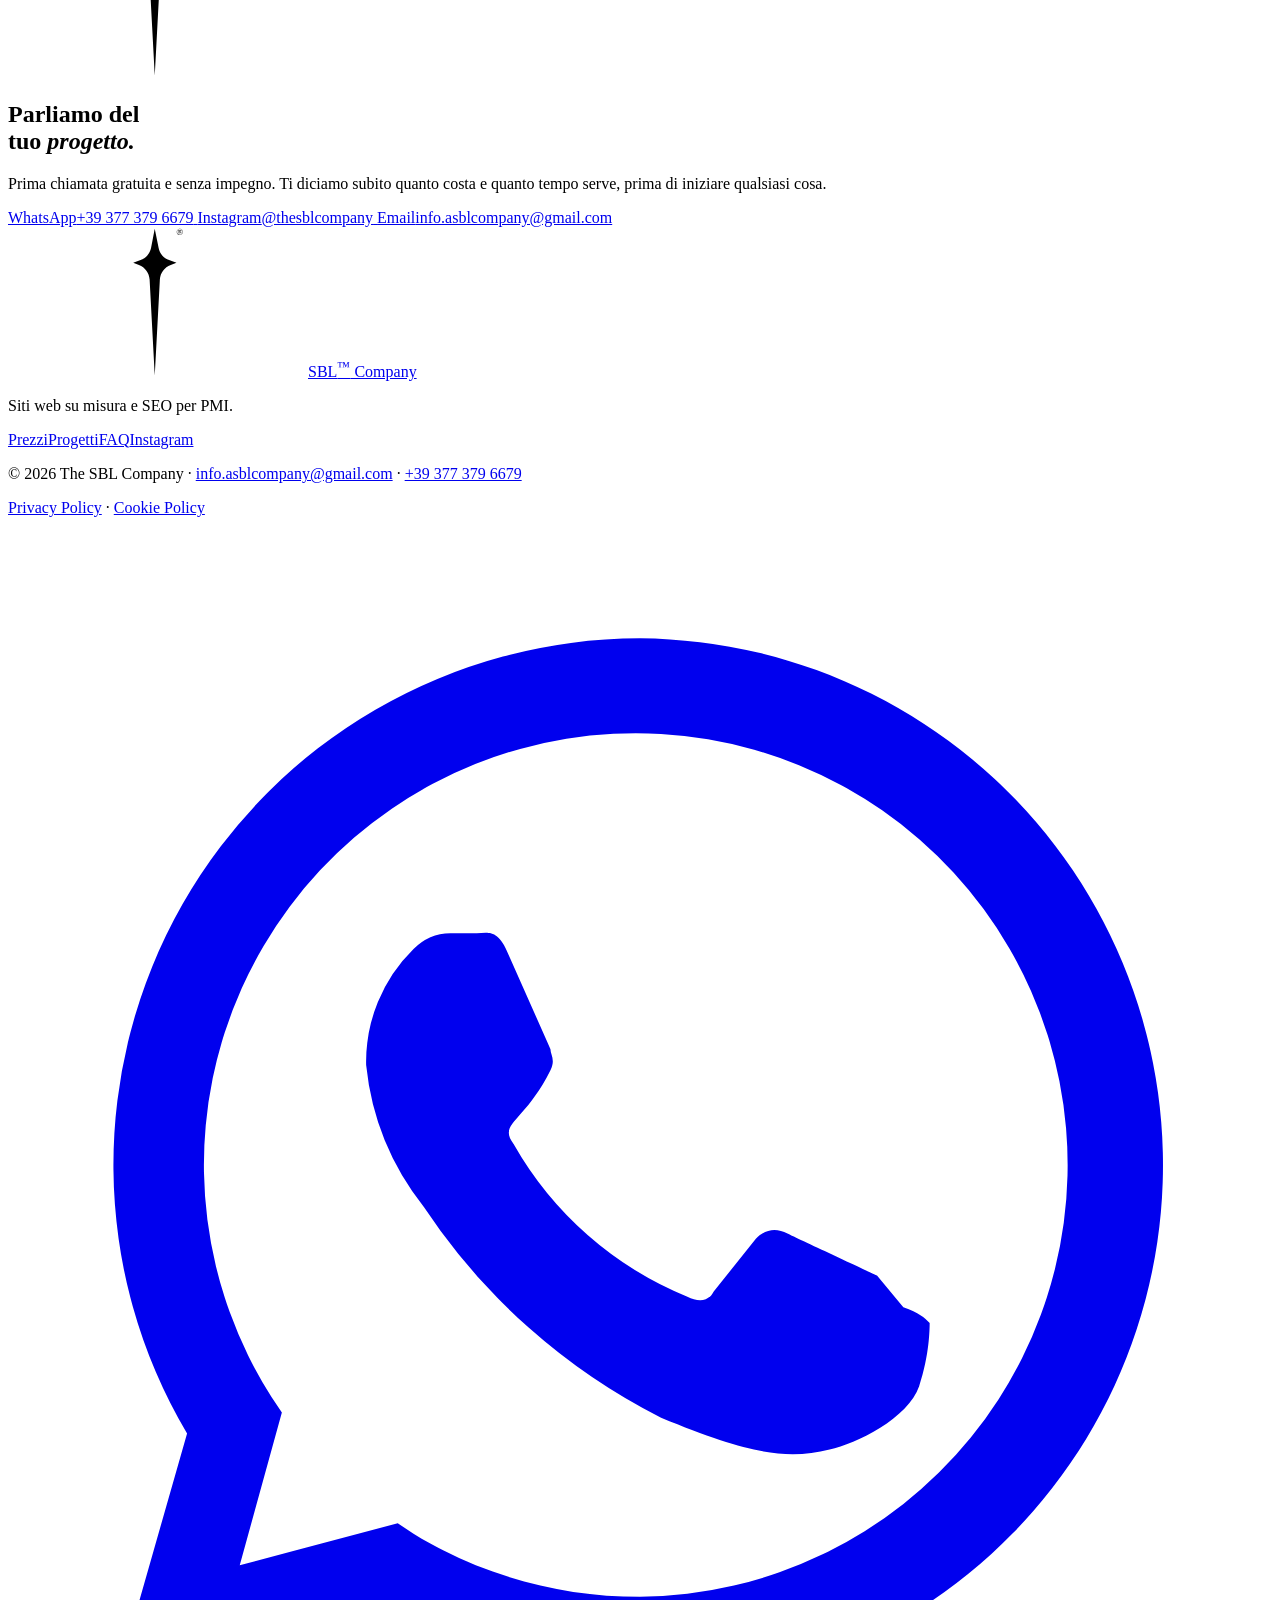
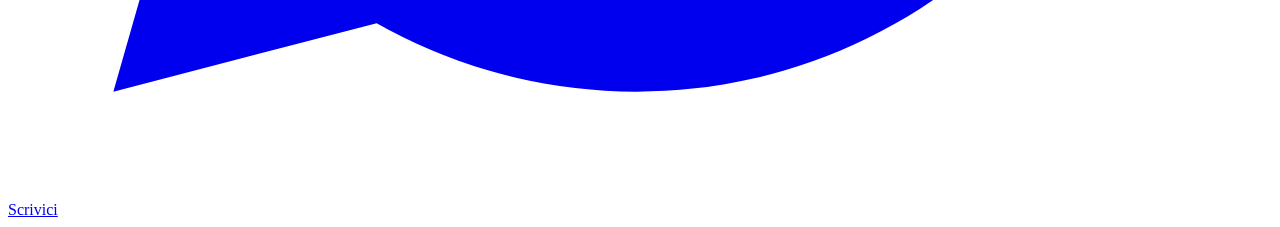
==== commit 195d12eb: "Bozza ritoccata: isola con solo logo centrato e apertura stile Dynamic Island Co-Authored-By: Claude" ====
--- a/public/index.html
+++ b/public/index.html
@@ -25,9 +25,10 @@
   <link rel="manifest" href="/site.webmanifest">
   <link rel="preload" href="/assets/fonts/instrument-serif-400.woff2" as="font" type="font/woff2" crossorigin>
   <link rel="preload" href="/assets/fonts/inter-var.woff2" as="font" type="font/woff2" crossorigin>
-  <link rel="stylesheet" href="/assets/css/style.css?v=1">
+  <link rel="stylesheet" href="/assets/css/style.css?v=2">
   <link rel="stylesheet" href="/assets/css/cookie-consent.css?v=1">
-  <script src="/assets/js/main.js?v=1" defer></script>
+  <script src="/assets/js/intro.js?v=2"></script>
+  <script src="/assets/js/main.js?v=2" defer></script>
   <script src="/assets/js/cookie-consent.js?v=1" defer></script>
   <script type="application/ld+json">
   {
@@ -78,7 +79,12 @@
       <path d="M547.763 442.612L526.437 841.454L505.112 442.612C503.406 414.746 486.346 391.233 460.755 381.654L436.871 372.946L467.579 361.625C489.758 353.787 505.965 334.629 511.083 311.117L526.437 231L542.644 311.117C546.909 334.629 563.97 353.787 586.148 361.625L616.856 372.946L592.972 381.654C566.528 391.233 549.469 414.746 547.763 442.612Z"/>
       <path d="M630.824 257.428C623.744 257.428 617.875 251.408 617.875 244.29C617.875 237.02 623.592 231 630.824 231C638.056 231 644 236.755 644 244.138C644 251.521 638.169 257.428 630.824 257.428ZM630.824 256.065C637.336 256.065 642.637 250.916 642.637 244.29C642.637 237.702 637.488 232.363 630.937 232.363C624.387 232.363 619.238 237.702 619.238 244.29C619.238 250.688 624.425 256.065 630.824 256.065ZM629.007 243.722V250.537H631.43V251.067H623.403V250.537H625.864V237.361H623.403V236.831H631.657C634.345 236.831 637.563 237.058 637.563 240.049C637.563 242.472 634.61 243.305 632.338 243.532V243.608C636.162 244.1 637.033 245.88 637.033 249.363C637.033 250.12 637.109 250.953 639.457 250.575V251.067C638.775 251.256 638.093 251.37 637.374 251.37C634.875 251.37 633.588 250.272 633.588 248.076C633.588 244.63 633.02 243.722 629.007 243.722ZM629.007 237.361V243.078C631.846 243.002 634.156 243.419 634.156 240.238C634.156 236.755 632.225 237.399 629.007 237.361Z"/>
     </symbol>
+    <symbol id="mark" viewBox="432 226 190 620">
+      <path d="M547.763 442.612L526.437 841.454L505.112 442.612C503.406 414.746 486.346 391.233 460.755 381.654L436.871 372.946L467.579 361.625C489.758 353.787 505.965 334.629 511.083 311.117L526.437 231L542.644 311.117C546.909 334.629 563.97 353.787 586.148 361.625L616.856 372.946L592.972 381.654C566.528 391.233 549.469 414.746 547.763 442.612Z"/>
+    </symbol>
   </svg>
+
+  <div class="intro" aria-hidden="true"><svg class="intro__star"><use href="#mark"/></svg></div>
 
   <a class="skip" href="#main">Vai al contenuto</a>
 
@@ -86,8 +92,8 @@
   <header class="island-wrap">
     <nav class="island" aria-label="Navigazione principale" data-island>
       <a class="island__brand" href="/#top" aria-label="SBL Company, torna all'inizio">
-        <svg class="island__star" aria-hidden="true"><use href="#star"/></svg>
-        <span>SBL<sup>™</sup></span>
+        <svg class="island__star" aria-hidden="true"><use href="#mark"/></svg>
+        <span class="island__name">SBL<sup>™</sup></span>
       </a>
       <ul class="island__links" id="menu">
         <li><a href="/#chi-siamo">Chi siamo</a></li>
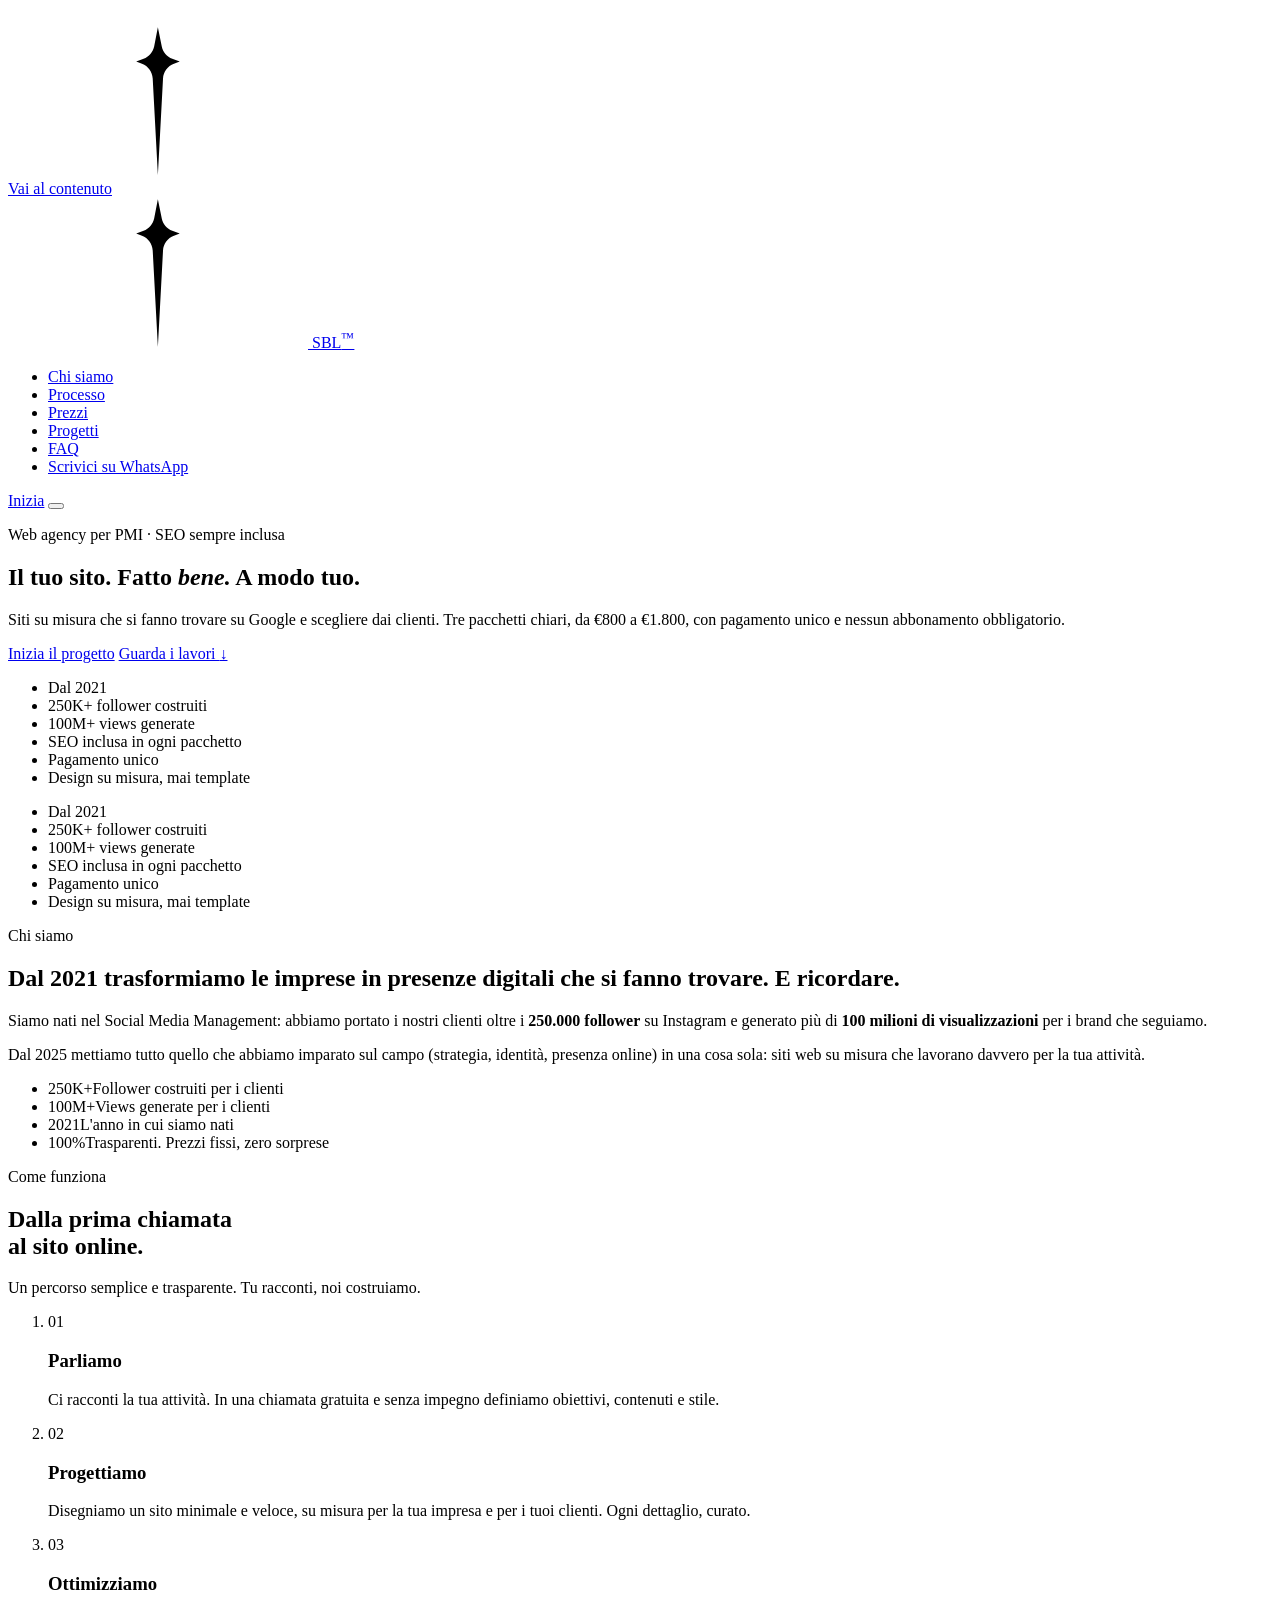
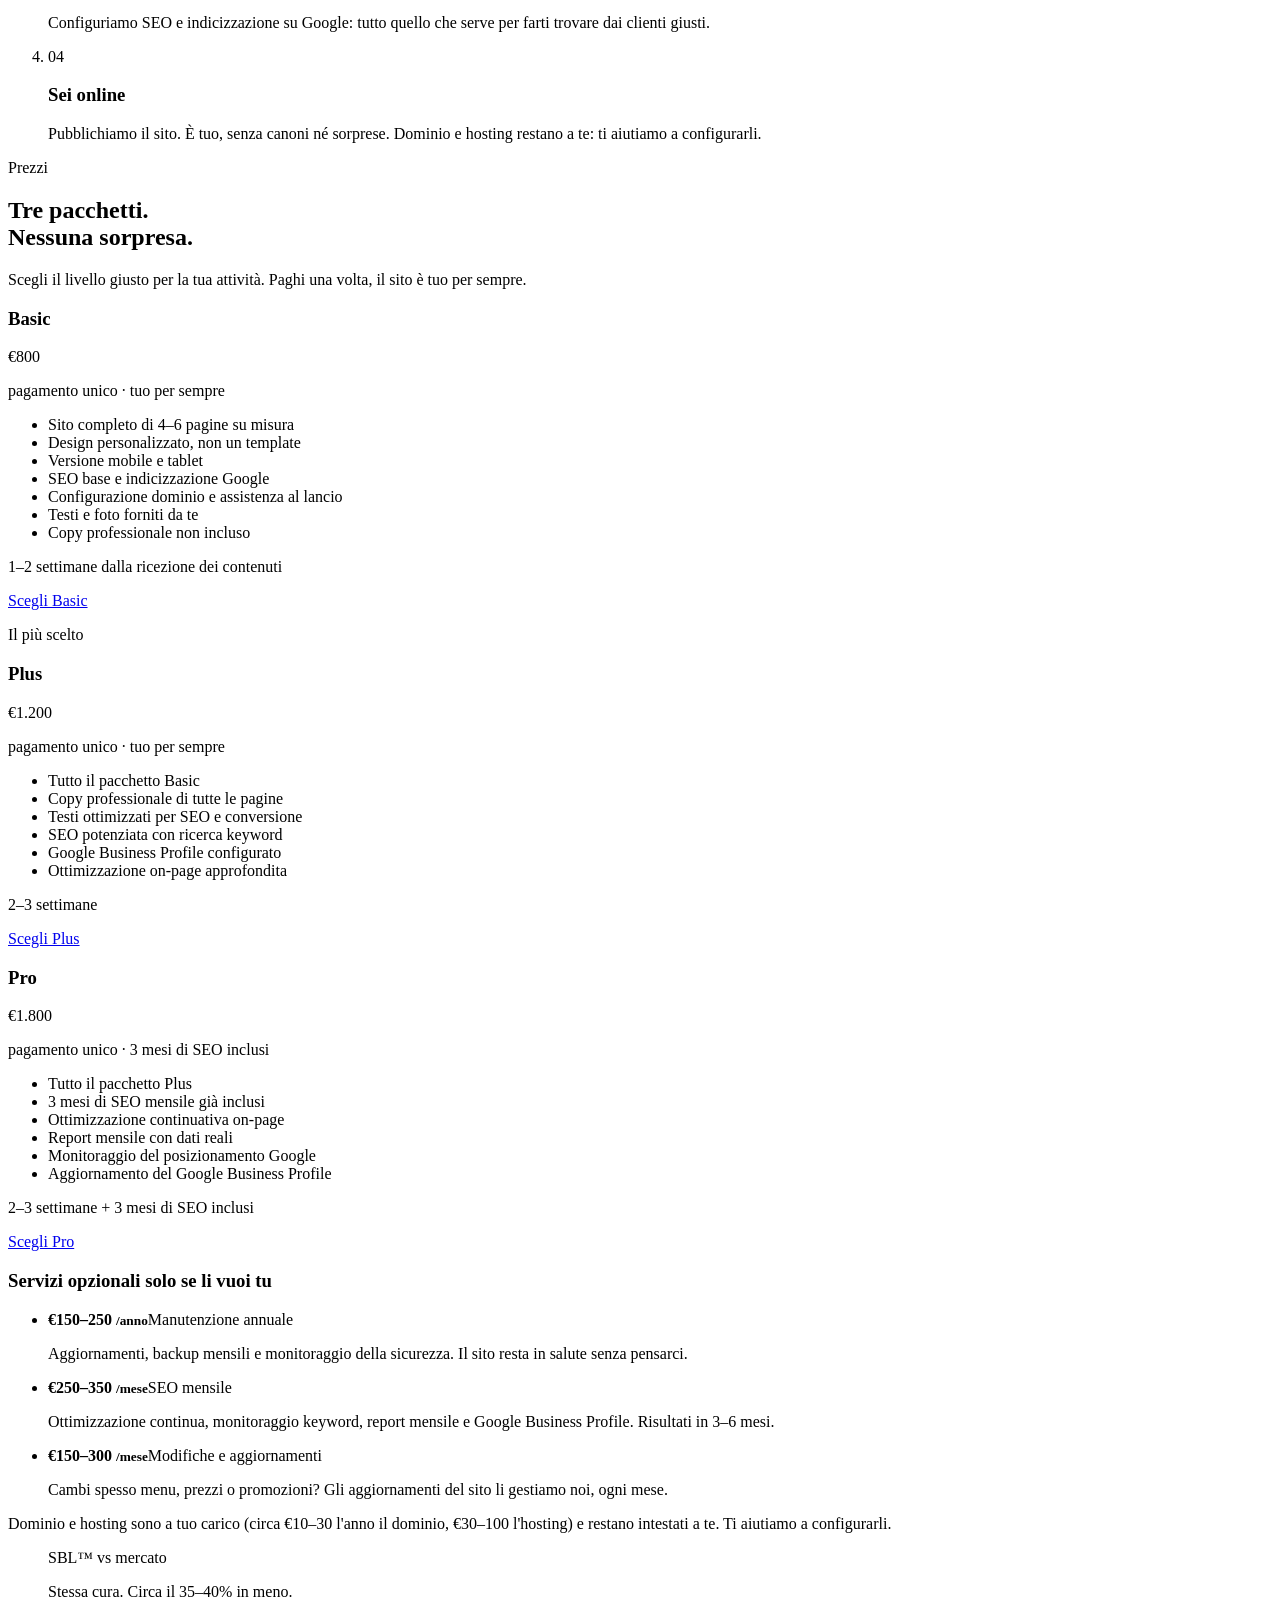
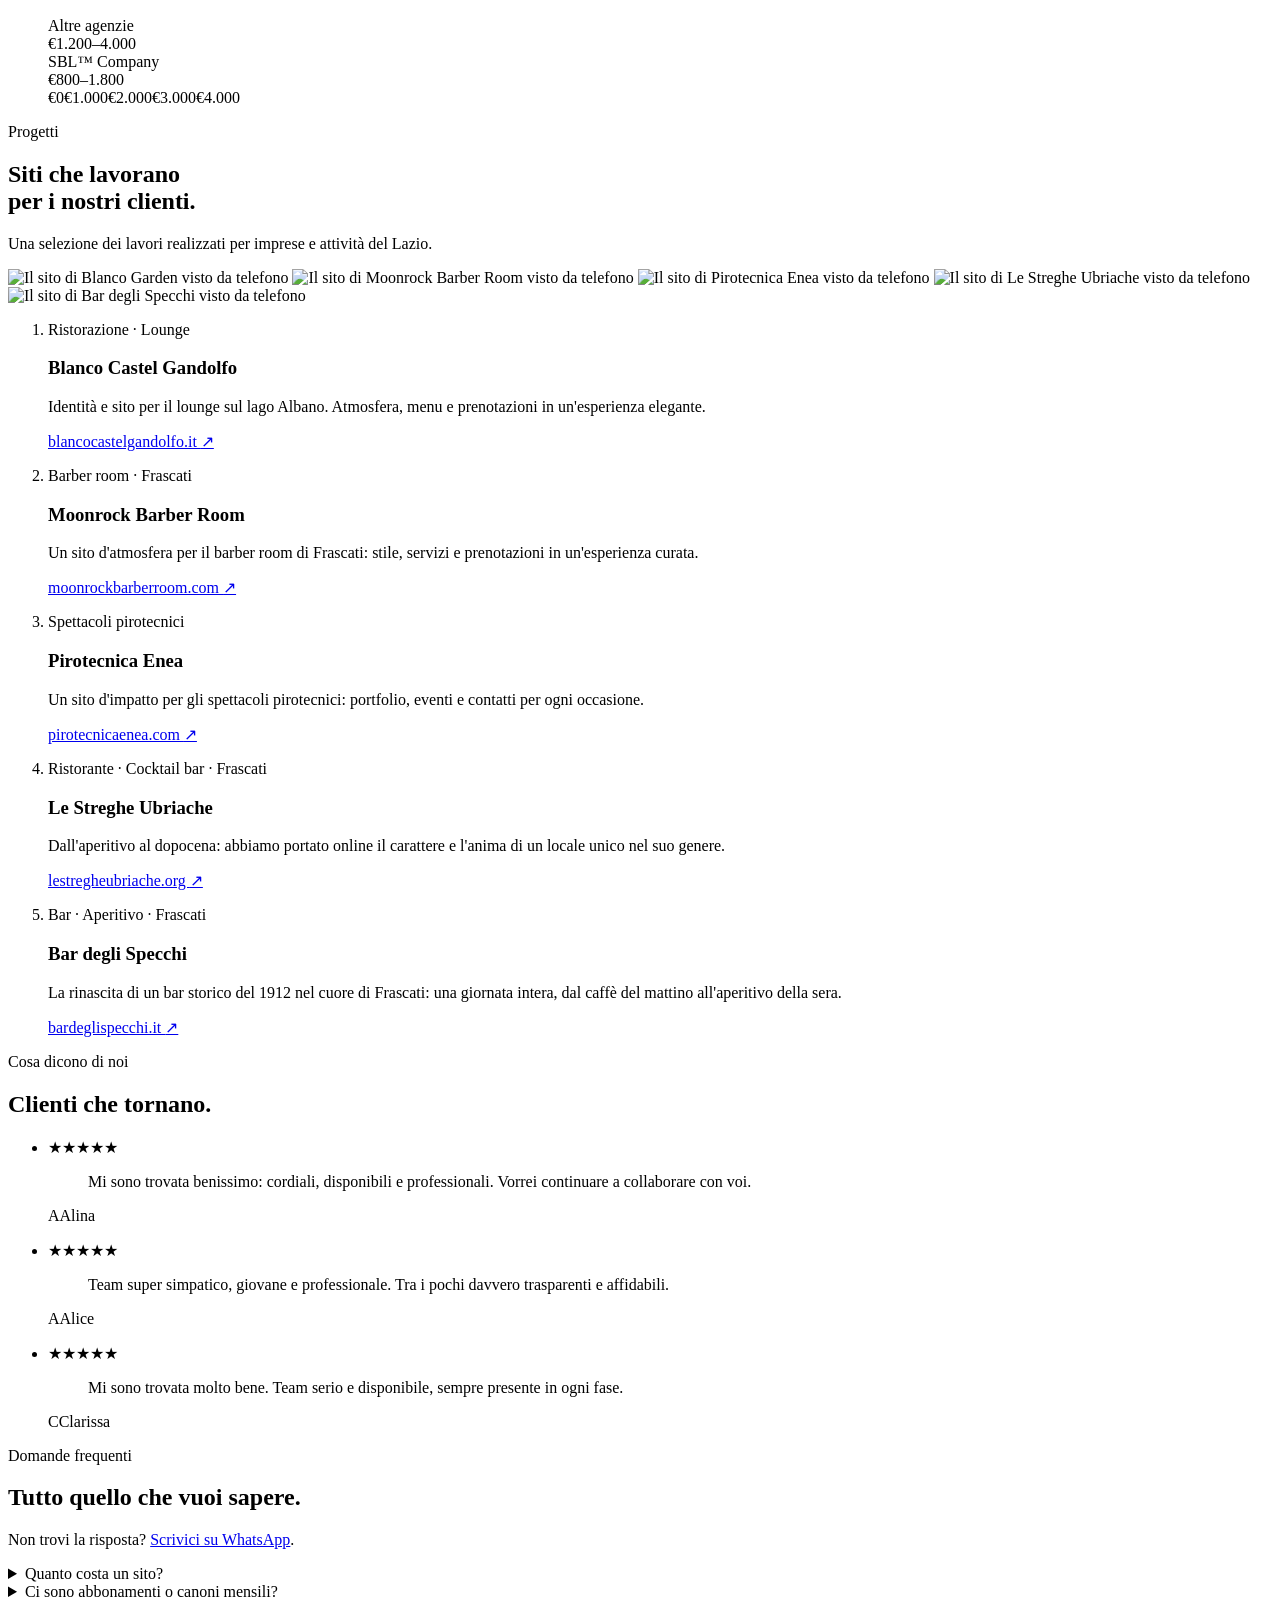
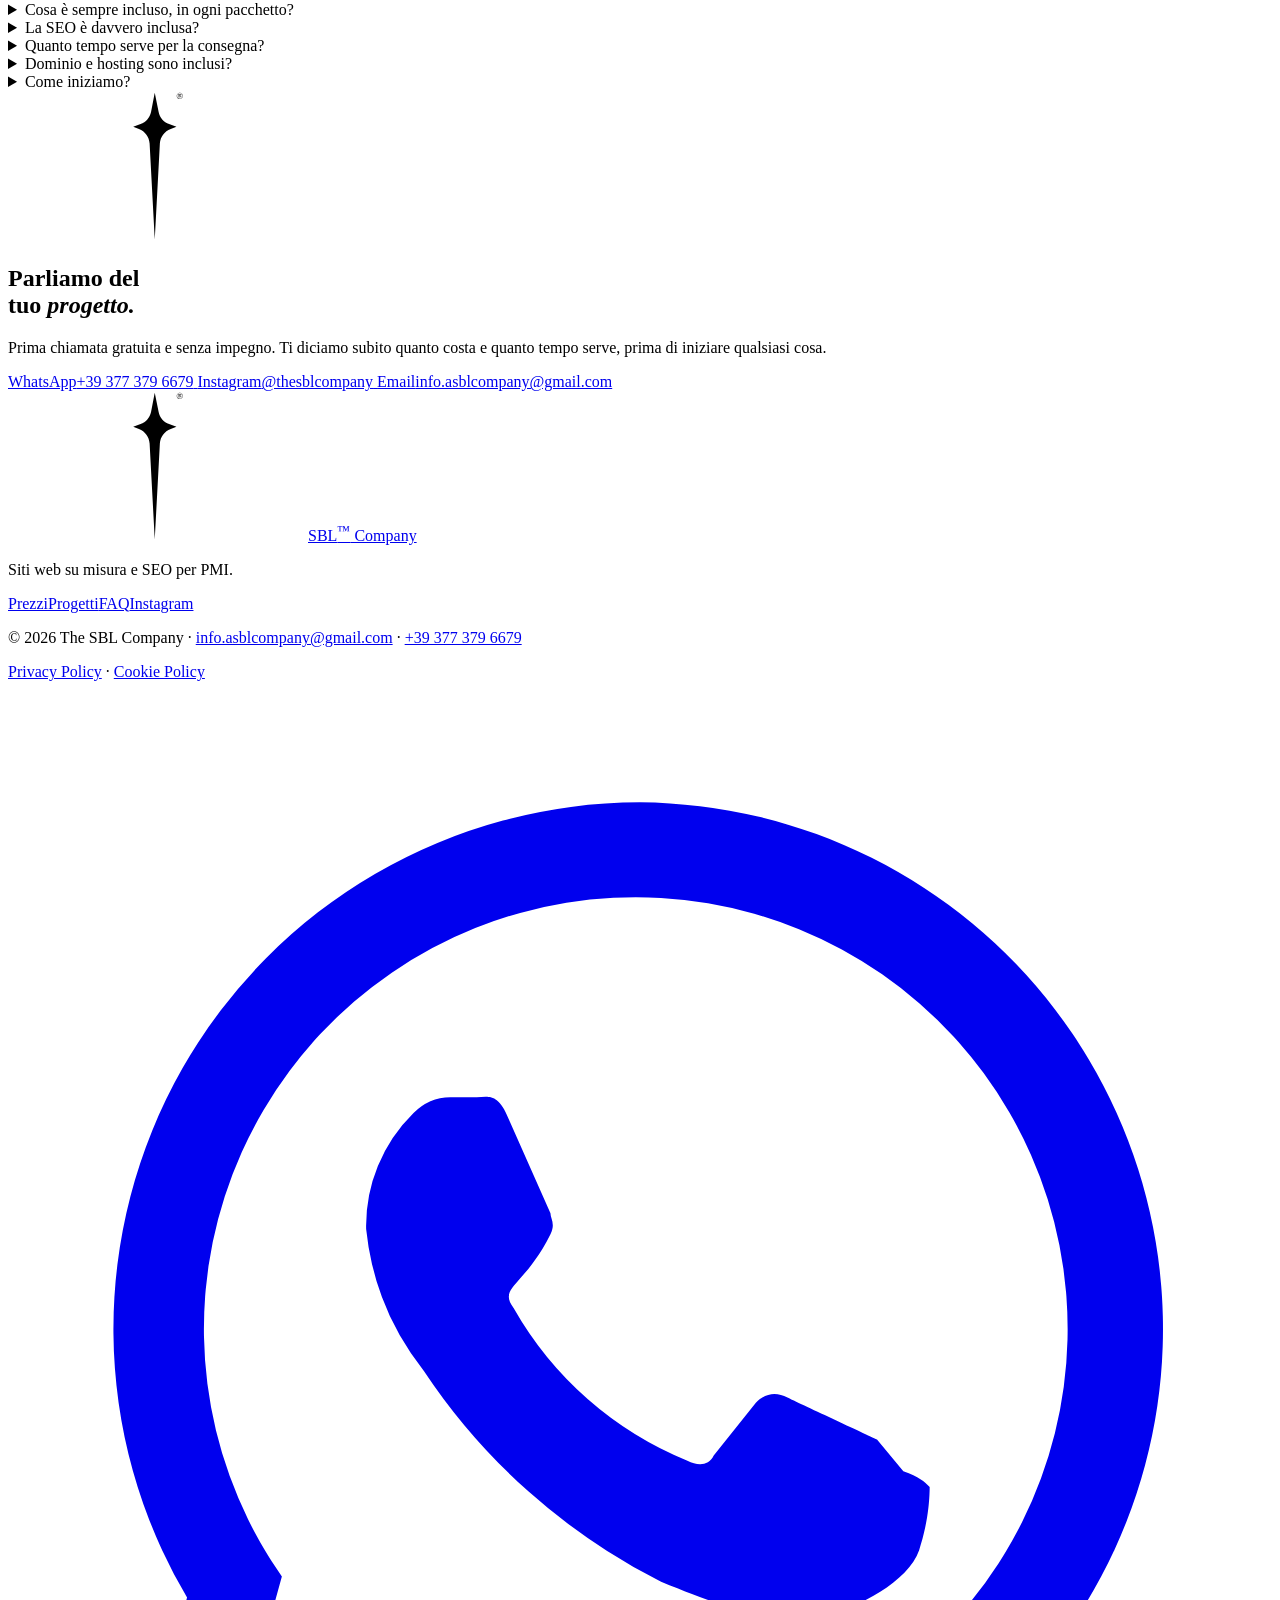
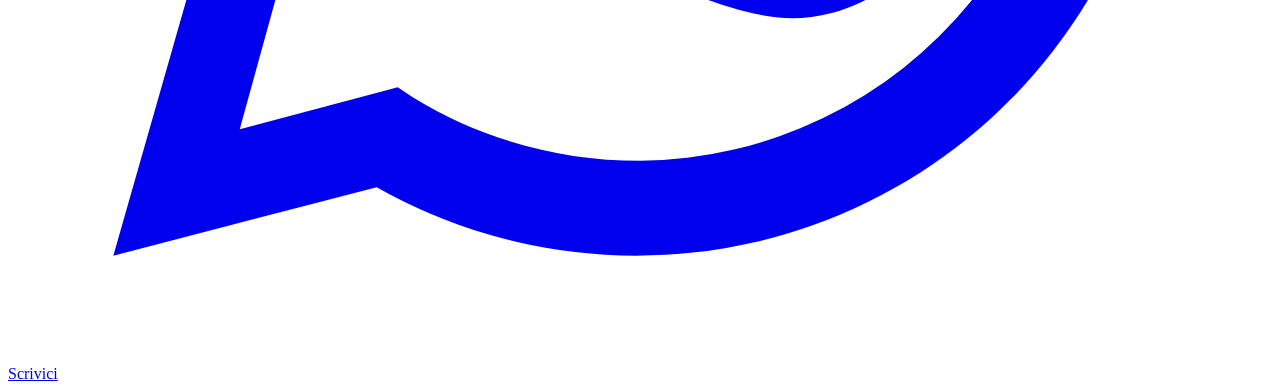
==== commit d56b56b4: "Portfolio: aggiunto Bar degli Specchi; pulsante WhatsApp nascosto durante il portfolio su telefono C" ====
--- a/public/index.html
+++ b/public/index.html
@@ -28,7 +28,7 @@
   <link rel="stylesheet" href="/assets/css/style.css?v=2">
   <link rel="stylesheet" href="/assets/css/cookie-consent.css?v=1">
   <script src="/assets/js/intro.js?v=2"></script>
-  <script src="/assets/js/main.js?v=2" defer></script>
+  <script src="/assets/js/main.js?v=3" defer></script>
   <script src="/assets/js/cookie-consent.js?v=1" defer></script>
   <script type="application/ld+json">
   {
@@ -301,7 +301,8 @@
                 <img class="work__shot is-active" src="/assets/img/lavoro-blanco.webp" srcset="/assets/img/lavoro-blanco-375.webp 375w, /assets/img/lavoro-blanco.webp 750w" sizes="(max-width: 899px) 50vw, 320px" width="750" height="1624" alt="Il sito di Blanco Garden visto da telefono" fetchpriority="low" decoding="async">
                 <img class="work__shot" src="/assets/img/lavoro-moonrock.webp" srcset="/assets/img/lavoro-moonrock-375.webp 375w, /assets/img/lavoro-moonrock.webp 750w" sizes="(max-width: 899px) 50vw, 320px" width="750" height="1624" alt="Il sito di Moonrock Barber Room visto da telefono" loading="lazy" decoding="async">
                 <img class="work__shot" src="/assets/img/lavoro-enea.webp" srcset="/assets/img/lavoro-enea-375.webp 375w, /assets/img/lavoro-enea.webp 750w" sizes="(max-width: 899px) 50vw, 320px" width="750" height="1624" alt="Il sito di Pirotecnica Enea visto da telefono" loading="lazy" decoding="async">
-                <img class="work__shot" src="/assets/img/lavoro-streghe.webp" srcset="/assets/img/lavoro-streghe-375.webp 375w, /assets/img/lavoro-streghe.webp 750w" sizes="(max-width: 899px) 50vw, 320px" width="750" height="1624" alt="Il sito di Le Streghe Ubriache visto da telefono" loading="lazy" decoding="async">
+                <img class="work__shot" src="/assets/img/lavoro-streghe-2.webp" srcset="/assets/img/lavoro-streghe-2-375.webp 375w, /assets/img/lavoro-streghe-2.webp 750w" sizes="(max-width: 899px) 50vw, 320px" width="750" height="1624" alt="Il sito di Le Streghe Ubriache visto da telefono" loading="lazy" decoding="async">
+                <img class="work__shot" src="/assets/img/lavoro-specchi.webp" srcset="/assets/img/lavoro-specchi-375.webp 375w, /assets/img/lavoro-specchi.webp 750w" sizes="(max-width: 899px) 50vw, 320px" width="750" height="1624" alt="Il sito di Bar degli Specchi visto da telefono" loading="lazy" decoding="async">
               </div>
             </div>
           </div>
@@ -330,8 +331,14 @@
               <p>Dall'aperitivo al dopocena: abbiamo portato online il carattere e l'anima di un locale unico nel suo genere.</p>
               <a href="https://lestregheubriache.org/" target="_blank" rel="noopener">lestregheubriache.org <span aria-hidden="true">↗</span></a>
             </li>
+            <li class="work__item">
+              <p class="work__tag">Bar · Aperitivo · Frascati</p>
+              <h3>Bar degli Specchi</h3>
+              <p>La rinascita di un bar storico del 1912 nel cuore di Frascati: una giornata intera, dal caffè del mattino all'aperitivo della sera.</p>
+              <a href="https://bardeglispecchi.it/" target="_blank" rel="noopener">bardeglispecchi.it <span aria-hidden="true">↗</span></a>
+            </li>
           </ol>
-          <div class="work__progress" aria-hidden="true"><i></i><i></i><i></i><i></i></div>
+          <div class="work__progress" aria-hidden="true"><i></i><i></i><i></i><i></i><i></i></div>
         </div>
       </div>
     </section>
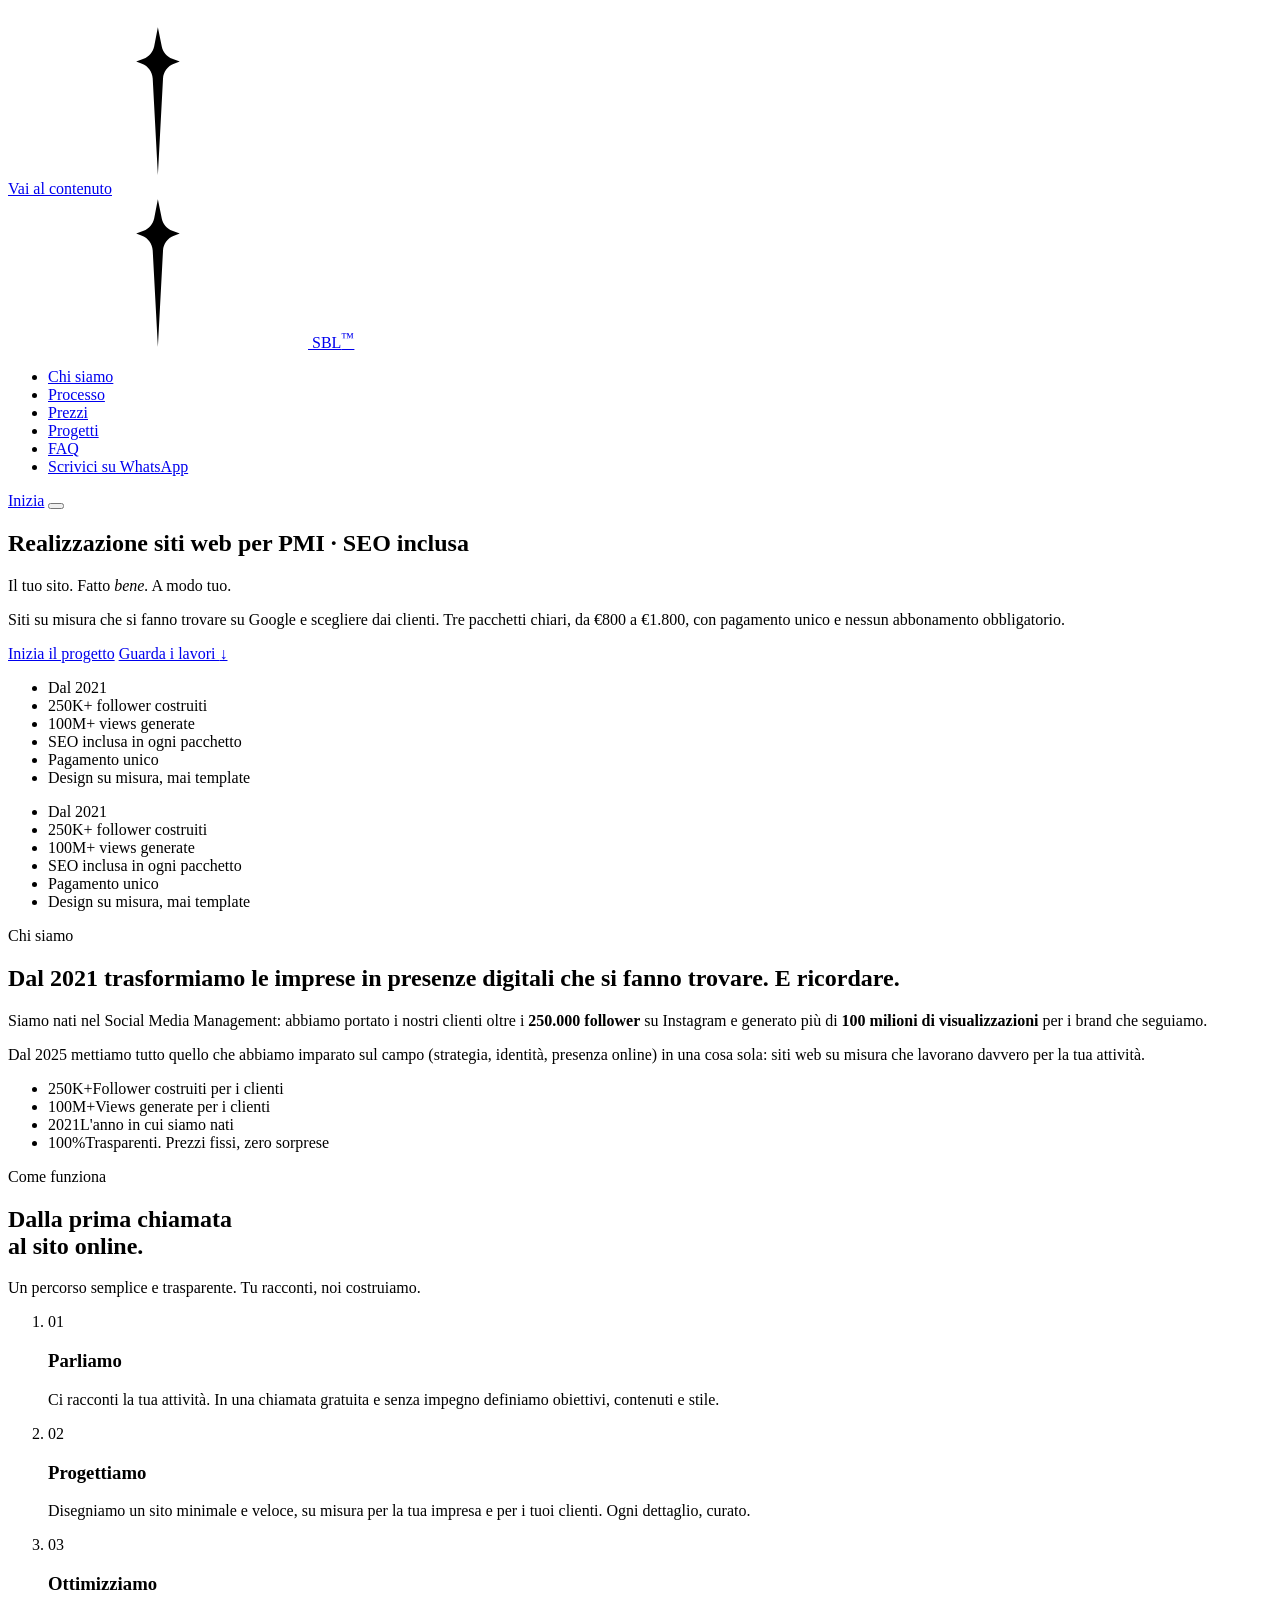
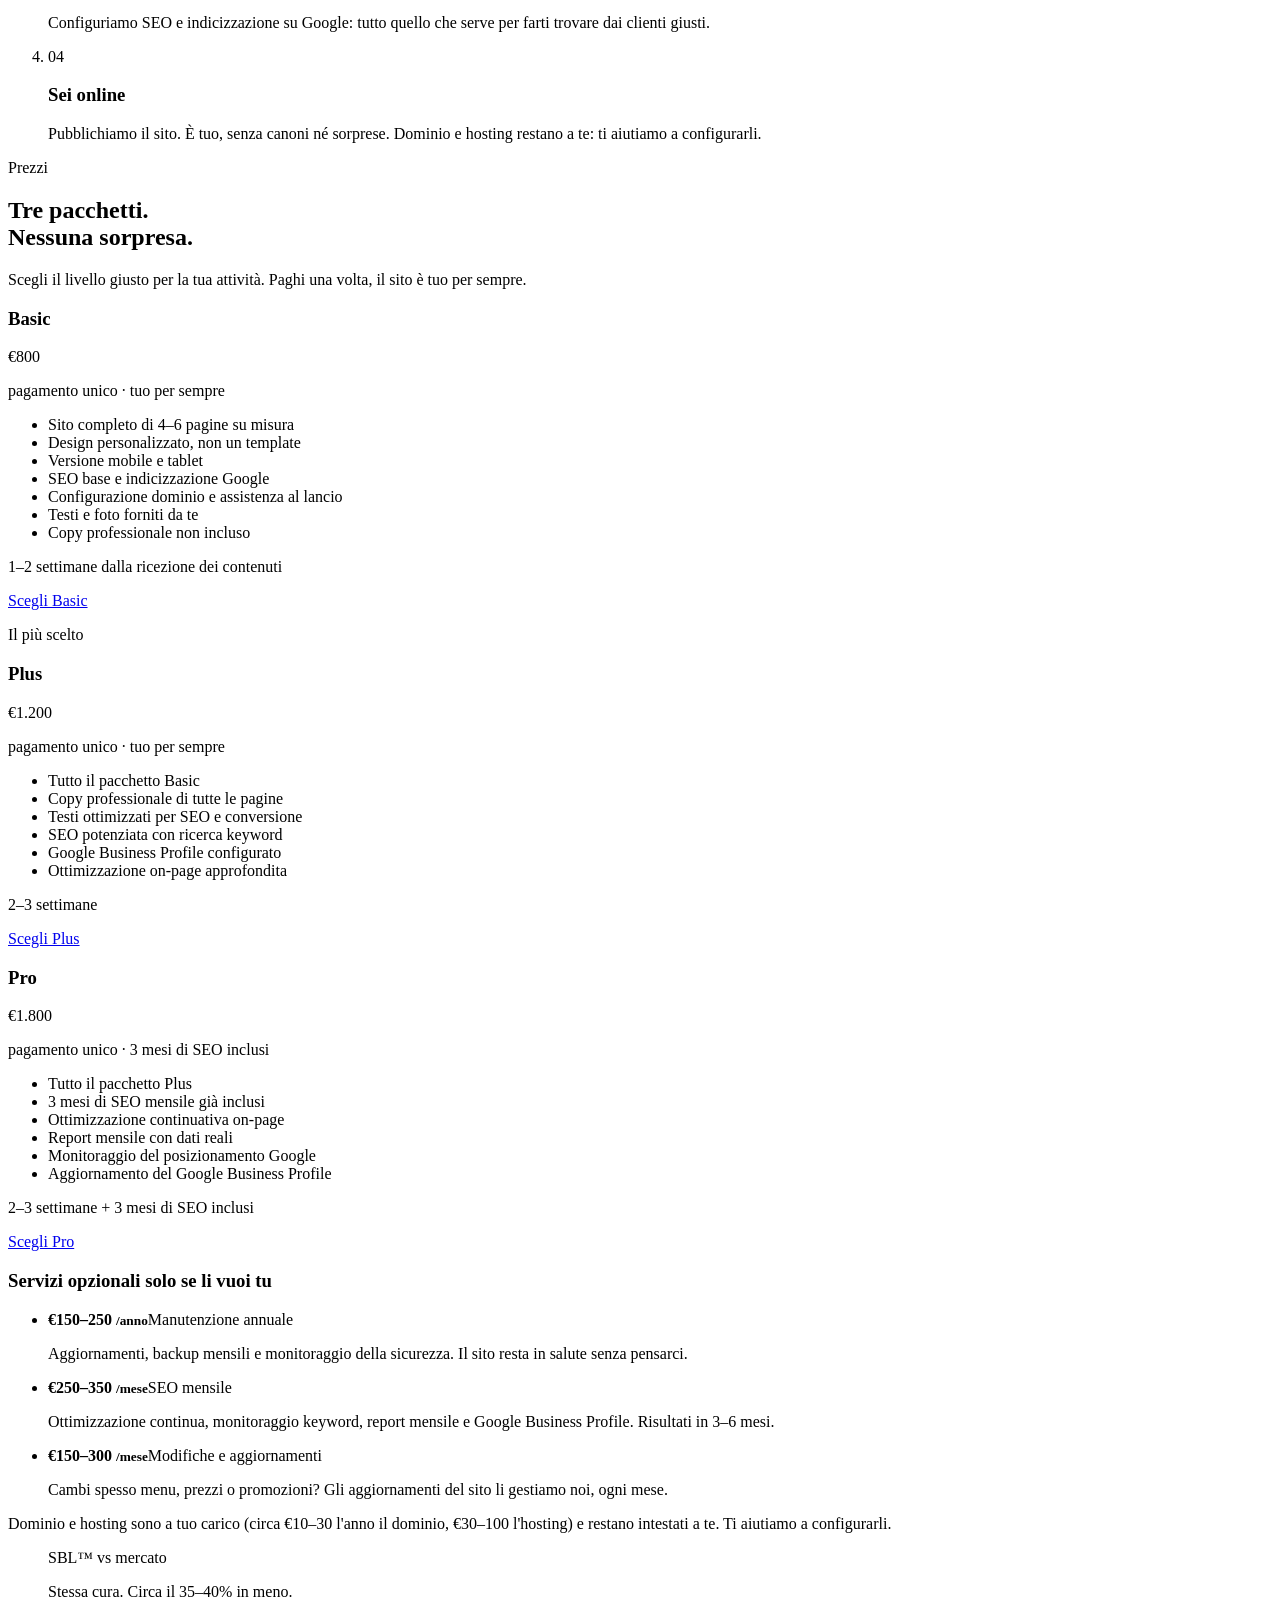
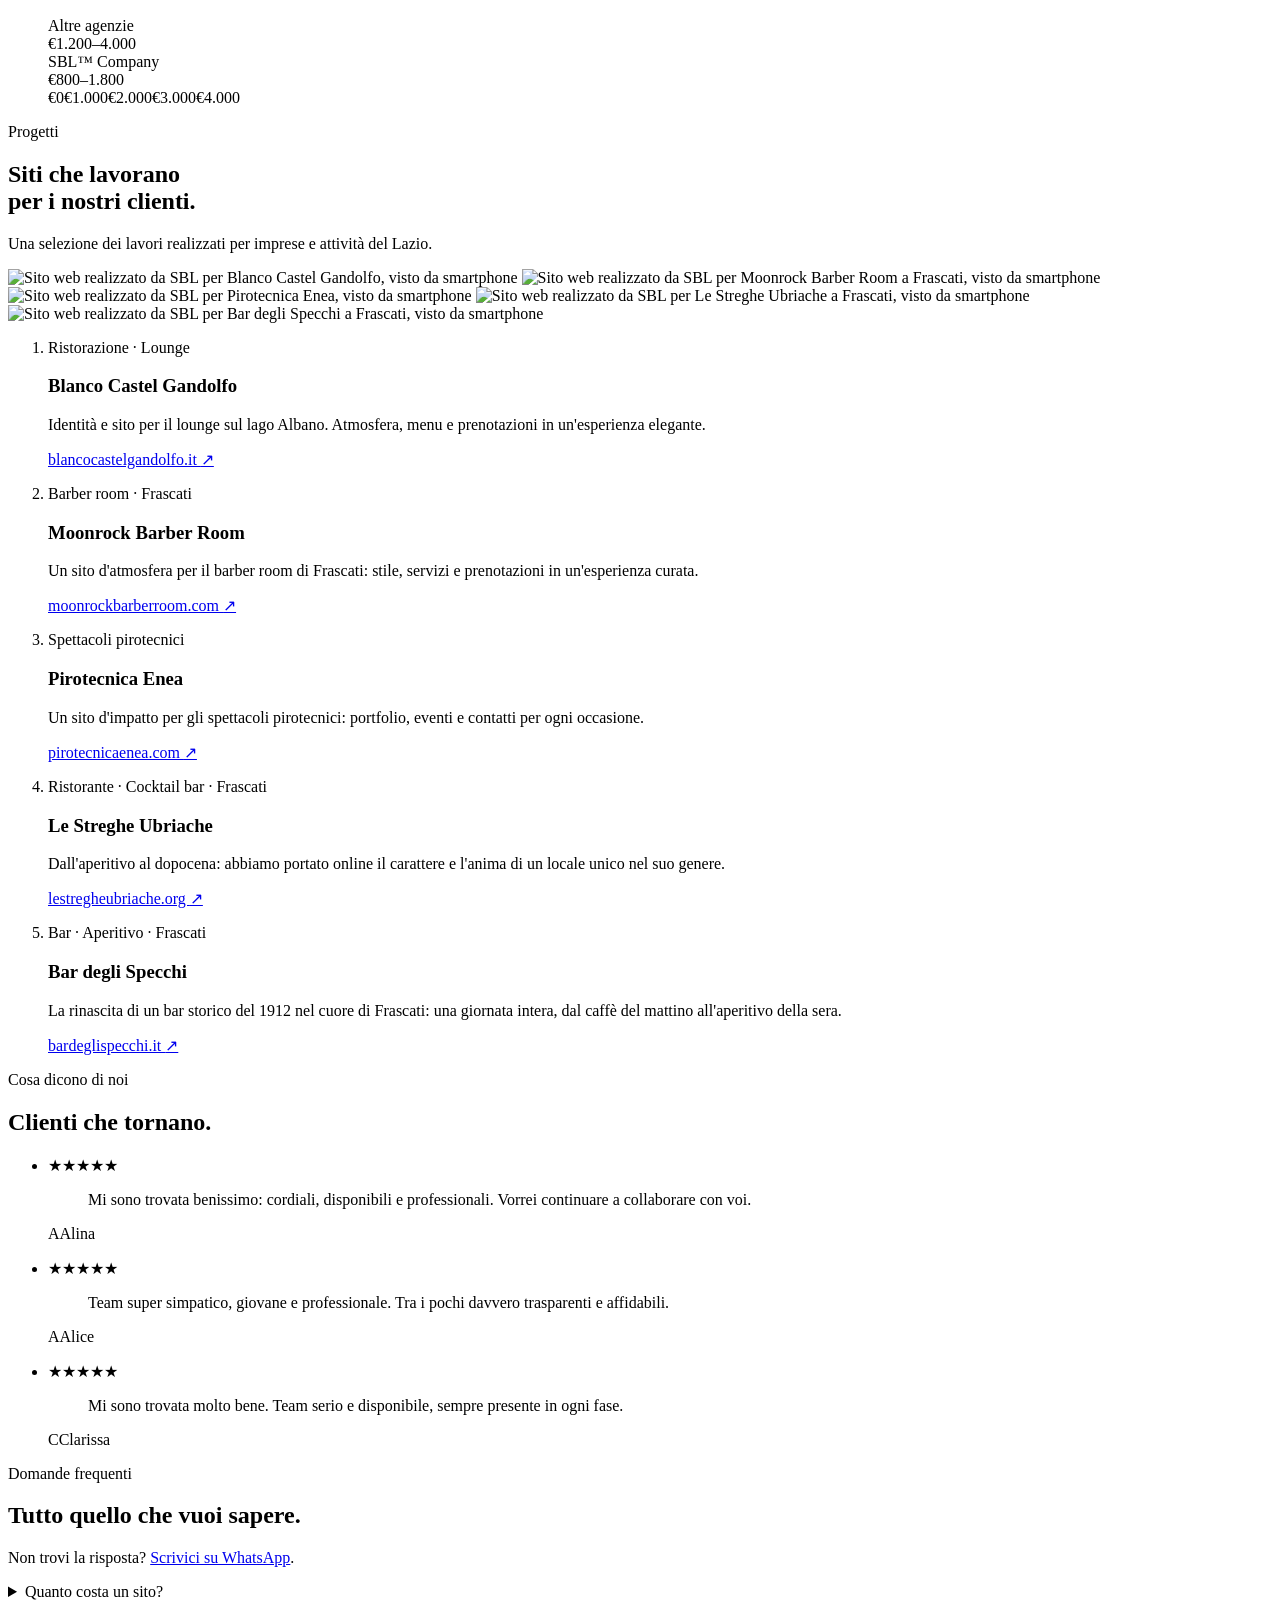
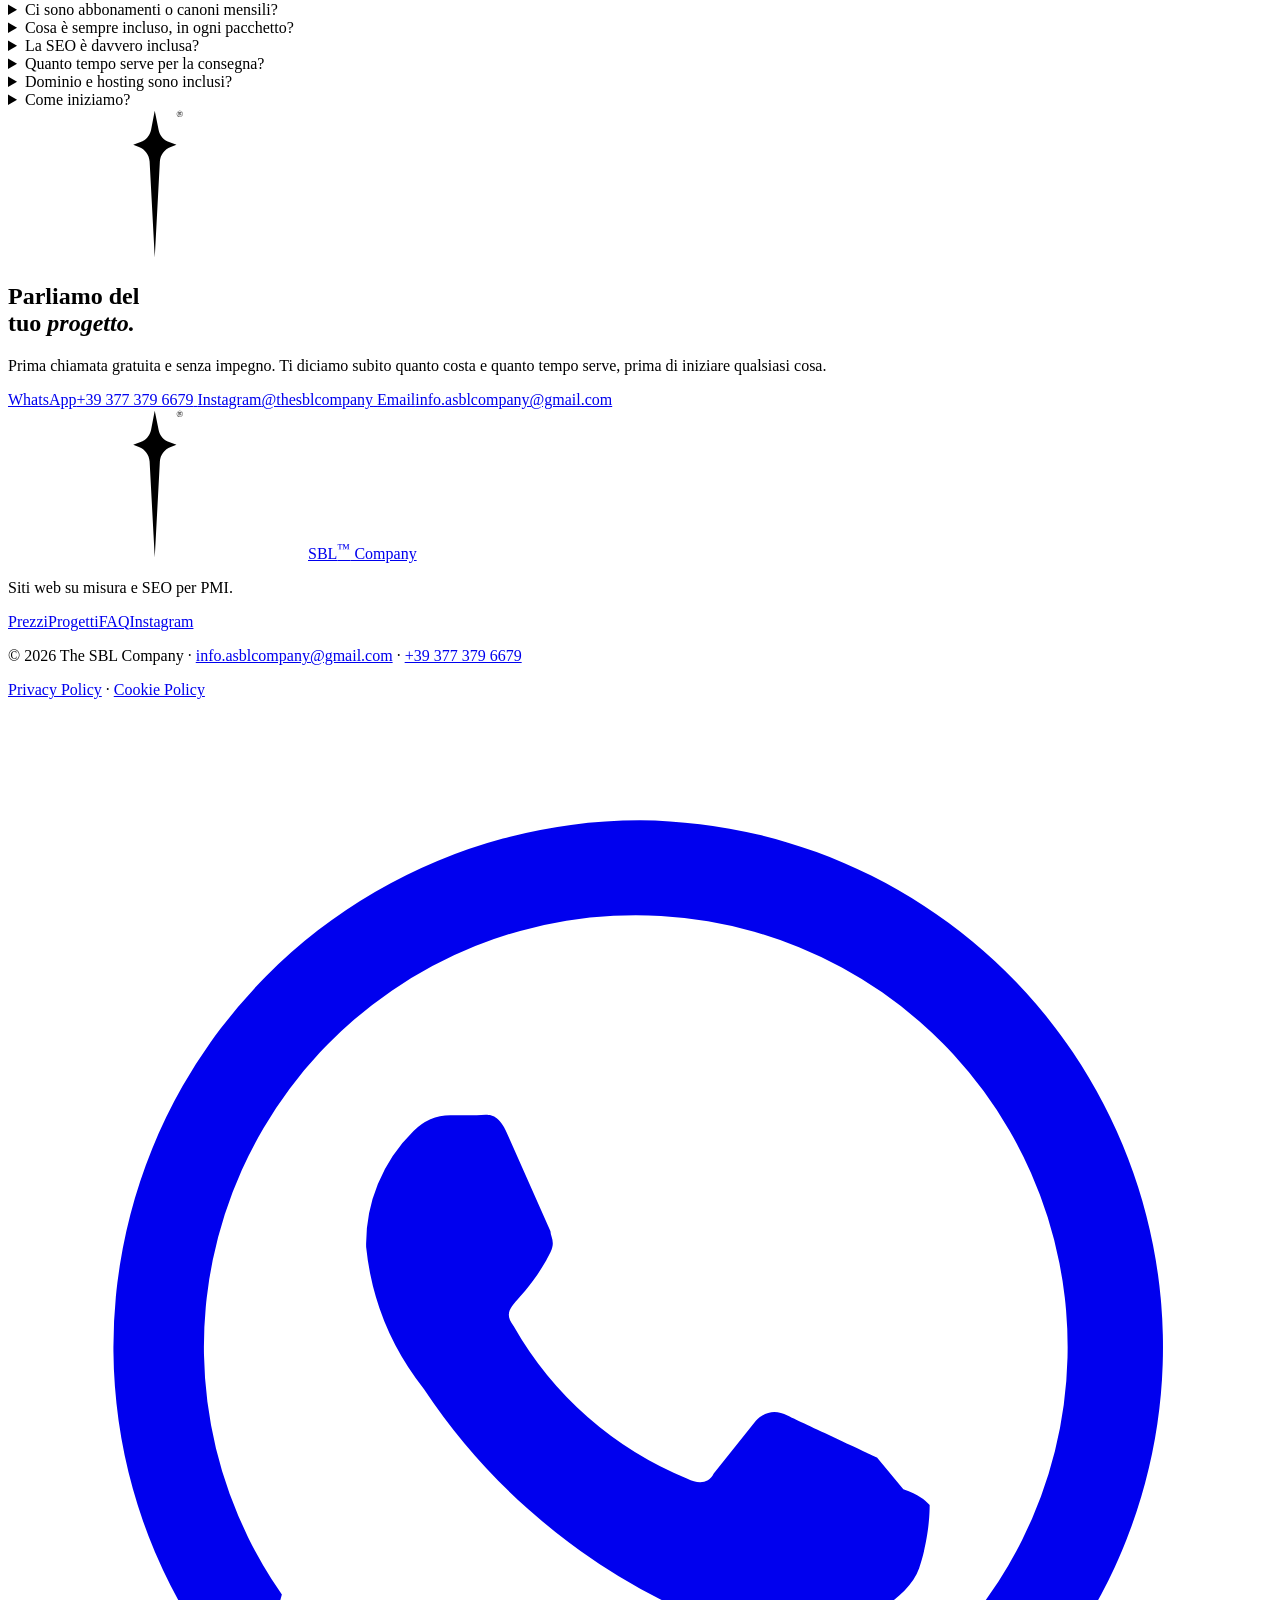
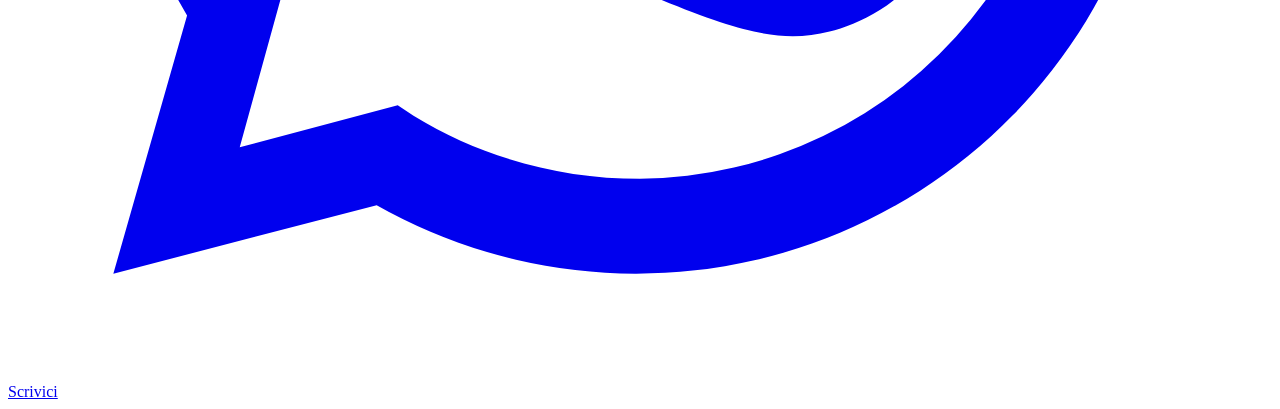
==== commit b0c93d64: "V1: sito indicizzabile su Google e SEO della home Tolti i blocchi della bozza (meta noindex, X-Robot" ====
--- a/public/index.html
+++ b/public/index.html
@@ -3,9 +3,10 @@
 <head>
   <meta charset="utf-8">
   <meta name="viewport" content="width=device-width, initial-scale=1, viewport-fit=cover">
-  <title>SBL™ Company — Siti web su misura e SEO per PMI</title>
-  <meta name="description" content="Web agency per PMI e attività locali: siti su misura con SEO inclusa, da €800 a €1.800 con pagamento unico. Nessun abbonamento obbligatorio.">
-  <meta name="robots" content="noindex, nofollow">
+  <title>Realizzazione siti web per PMI e attività locali | SBL™ Company</title>
+  <meta name="description" content="Realizzazione siti web su misura per PMI, ristoranti e attività locali nel Lazio. SEO e Google inclusi, da €800 con pagamento unico, senza abbonamenti.">
+  <meta name="author" content="The SBL Company">
+  <meta name="robots" content="index, follow, max-image-preview:large, max-snippet:-1, max-video-preview:-1">
   <link rel="canonical" href="https://thesblcompany.com/">
   <meta name="theme-color" content="#fbfbfd" media="(prefers-color-scheme: light)">
   <meta name="theme-color" content="#000000" media="(prefers-color-scheme: dark)">
@@ -17,8 +18,12 @@
   <meta property="og:image" content="https://thesblcompany.com/og-image.jpg">
   <meta property="og:image:width" content="1200">
   <meta property="og:image:height" content="630">
+  <meta property="og:image:alt" content="SBL™ Company — Il tuo sito. Fatto bene. A modo tuo.">
   <meta property="og:url" content="https://thesblcompany.com/">
   <meta name="twitter:card" content="summary_large_image">
+  <meta name="twitter:title" content="SBL™ Company — Realizzazione siti web per PMI">
+  <meta name="twitter:description" content="Siti su misura con SEO inclusa, da €800 con pagamento unico. Nessun abbonamento obbligatorio.">
+  <meta name="twitter:image" content="https://thesblcompany.com/og-image.jpg">
   <link rel="icon" href="/favicon.svg" type="image/svg+xml">
   <link rel="icon" href="/favicon.ico" sizes="32x32">
   <link rel="apple-touch-icon" href="/apple-touch-icon.png">
@@ -31,46 +36,266 @@
   <script src="/assets/js/main.js?v=3" defer></script>
   <script src="/assets/js/cookie-consent.js?v=1" defer></script>
   <script type="application/ld+json">
-  {
-    "@context": "https://schema.org",
-    "@graph": [
-      {
-        "@type": "ProfessionalService",
-        "@id": "https://thesblcompany.com/#org",
-        "name": "SBL™ Company",
-        "alternateName": "The SBL Company",
-        "description": "Web agency per PMI e attività locali: siti web su misura con SEO inclusa, pagamento unico, nessun abbonamento obbligatorio.",
-        "url": "https://thesblcompany.com/",
-        "logo": "https://thesblcompany.com/apple-touch-icon.png",
-        "image": "https://thesblcompany.com/og-image.jpg",
+{
+  "@context": "https://schema.org",
+  "@graph": [
+    {
+      "@type": "WebSite",
+      "@id": "https://thesblcompany.com/#website",
+      "url": "https://thesblcompany.com/",
+      "name": "SBL™ Company",
+      "alternateName": [
+        "The SBL Company",
+        "SBL Company"
+      ],
+      "inLanguage": "it-IT",
+      "publisher": {
+        "@id": "https://thesblcompany.com/#org"
+      }
+    },
+    {
+      "@type": "WebPage",
+      "@id": "https://thesblcompany.com/#webpage",
+      "url": "https://thesblcompany.com/",
+      "name": "Realizzazione siti web per PMI e attività locali | SBL™ Company",
+      "description": "Realizzazione siti web su misura per PMI, ristoranti e attività locali nel Lazio. SEO e Google inclusi, da €800 con pagamento unico, senza abbonamenti.",
+      "inLanguage": "it-IT",
+      "isPartOf": {
+        "@id": "https://thesblcompany.com/#website"
+      },
+      "about": {
+        "@id": "https://thesblcompany.com/#org"
+      },
+      "primaryImageOfPage": "https://thesblcompany.com/og-image.jpg",
+      "dateModified": "2026-11-20"
+    },
+    {
+      "@type": "ProfessionalService",
+      "@id": "https://thesblcompany.com/#org",
+      "name": "SBL™ Company",
+      "legalName": "The SBL Company",
+      "alternateName": "SBL Company",
+      "description": "Web agency per PMI e attività locali: realizzazione di siti web su misura con SEO inclusa, pagamento unico, nessun abbonamento obbligatorio.",
+      "slogan": "Il tuo sito. Fatto bene. A modo tuo.",
+      "url": "https://thesblcompany.com/",
+      "logo": {
+        "@type": "ImageObject",
+        "url": "https://thesblcompany.com/apple-touch-icon.png",
+        "width": 180,
+        "height": 180
+      },
+      "image": "https://thesblcompany.com/og-image.jpg",
+      "email": "info.asblcompany@gmail.com",
+      "telephone": "+39 377 379 6679",
+      "foundingDate": "2021",
+      "priceRange": "€800–€1.800",
+      "currenciesAccepted": "EUR",
+      "areaServed": [
+        {
+          "@type": "AdministrativeArea",
+          "name": "Lazio"
+        },
+        {
+          "@type": "Country",
+          "name": "Italia"
+        }
+      ],
+      "knowsAbout": [
+        "Realizzazione siti web",
+        "Web design",
+        "SEO",
+        "Google Business Profile",
+        "Social media management",
+        "Siti web per ristoranti",
+        "Siti web per PMI"
+      ],
+      "contactPoint": {
+        "@type": "ContactPoint",
+        "contactType": "customer service",
+        "telephone": "+39 377 379 6679",
         "email": "info.asblcompany@gmail.com",
-        "telephone": "+39 377 379 6679",
-        "foundingDate": "2021",
-        "areaServed": "IT",
-        "priceRange": "€800–€1.800",
-        "sameAs": ["https://instagram.com/thesblcompany"],
-        "hasOfferCatalog": {
-          "@type": "OfferCatalog",
-          "name": "Pacchetti sito web",
-          "itemListElement": [
-            {"@type": "Offer", "name": "Basic", "price": "800", "priceCurrency": "EUR", "description": "Sito su misura di 4–6 pagine, mobile e tablet, SEO base e indicizzazione Google."},
-            {"@type": "Offer", "name": "Plus", "price": "1200", "priceCurrency": "EUR", "description": "Tutto il Basic con copy professionale, SEO potenziata con ricerca keyword e Google Business Profile."},
-            {"@type": "Offer", "name": "Pro", "price": "1800", "priceCurrency": "EUR", "description": "Tutto il Plus con 3 mesi di SEO mensile, report e monitoraggio del posizionamento."}
-          ]
-        }
+        "availableLanguage": [
+          "Italian",
+          "English"
+        ]
       },
-      {
-        "@type": "FAQPage",
-        "mainEntity": [
-          {"@type": "Question", "name": "Quanto costa un sito?", "acceptedAnswer": {"@type": "Answer", "text": "Tre pacchetti fissi: Basic €800, Plus €1.200, Pro €1.800. Pagamento unico, nessun canone obbligatorio."}},
-          {"@type": "Question", "name": "Ci sono abbonamenti o canoni mensili?", "acceptedAnswer": {"@type": "Answer", "text": "No, mai obbligatori. Manutenzione, SEO mensile e aggiornamenti si attivano solo se li vuoi e si possono interrompere quando vuoi."}},
-          {"@type": "Question", "name": "La SEO è davvero inclusa?", "acceptedAnswer": {"@type": "Answer", "text": "Sì, in tutti i pacchetti: titoli, meta description, struttura URL, sitemap e indicizzazione Google. Plus e Pro aggiungono ricerca keyword e ottimizzazione avanzata."}},
-          {"@type": "Question", "name": "Quanto tempo serve per la consegna?", "acceptedAnswer": {"@type": "Answer", "text": "Basic 1–2 settimane dalla ricezione dei contenuti, Plus 2–3 settimane, Pro 2–3 settimane più 3 mesi di SEO mensile."}},
-          {"@type": "Question", "name": "Dominio e hosting sono inclusi?", "acceptedAnswer": {"@type": "Answer", "text": "No, restano intestati a te (circa €10–30 l'anno il dominio e €30–100 l'hosting). Ti aiutiamo a configurarli."}}
+      "sameAs": [
+        "https://instagram.com/thesblcompany"
+      ],
+      "hasOfferCatalog": {
+        "@type": "OfferCatalog",
+        "name": "Pacchetti sito web",
+        "itemListElement": [
+          {
+            "@type": "Offer",
+            "name": "Sito web Basic",
+            "price": "800",
+            "priceCurrency": "EUR",
+            "itemOffered": {
+              "@type": "Service",
+              "name": "Sito web Basic",
+              "serviceType": "Realizzazione sito web",
+              "description": "Sito su misura di 4–6 pagine, design personalizzato, versione mobile e tablet, SEO base e indicizzazione Google."
+            }
+          },
+          {
+            "@type": "Offer",
+            "name": "Sito web Plus",
+            "price": "1200",
+            "priceCurrency": "EUR",
+            "itemOffered": {
+              "@type": "Service",
+              "name": "Sito web Plus",
+              "serviceType": "Realizzazione sito web",
+              "description": "Tutto il Basic con copy professionale, SEO potenziata con ricerca keyword e Google Business Profile configurato."
+            }
+          },
+          {
+            "@type": "Offer",
+            "name": "Sito web Pro",
+            "price": "1800",
+            "priceCurrency": "EUR",
+            "itemOffered": {
+              "@type": "Service",
+              "name": "Sito web Pro",
+              "serviceType": "Realizzazione sito web e SEO",
+              "description": "Tutto il Plus con 3 mesi di SEO mensile inclusi, report e monitoraggio del posizionamento su Google."
+            }
+          }
         ]
       }
-    ]
-  }
+    },
+    {
+      "@type": "ItemList",
+      "@id": "https://thesblcompany.com/#progetti",
+      "name": "Progetti realizzati da SBL™ Company",
+      "itemListElement": [
+        {
+          "@type": "ListItem",
+          "position": 1,
+          "item": {
+            "@type": "WebSite",
+            "name": "Blanco Castel Gandolfo",
+            "url": "https://blancocastelgandolfo.it/",
+            "creator": {
+              "@id": "https://thesblcompany.com/#org"
+            }
+          }
+        },
+        {
+          "@type": "ListItem",
+          "position": 2,
+          "item": {
+            "@type": "WebSite",
+            "name": "Moonrock Barber Room",
+            "url": "https://moonrockbarberroom.com/",
+            "creator": {
+              "@id": "https://thesblcompany.com/#org"
+            }
+          }
+        },
+        {
+          "@type": "ListItem",
+          "position": 3,
+          "item": {
+            "@type": "WebSite",
+            "name": "Pirotecnica Enea",
+            "url": "https://pirotecnicaenea.com/",
+            "creator": {
+              "@id": "https://thesblcompany.com/#org"
+            }
+          }
+        },
+        {
+          "@type": "ListItem",
+          "position": 4,
+          "item": {
+            "@type": "WebSite",
+            "name": "Le Streghe Ubriache",
+            "url": "https://lestregheubriache.org/",
+            "creator": {
+              "@id": "https://thesblcompany.com/#org"
+            }
+          }
+        },
+        {
+          "@type": "ListItem",
+          "position": 5,
+          "item": {
+            "@type": "WebSite",
+            "name": "Bar degli Specchi",
+            "url": "https://bardeglispecchi.it/",
+            "creator": {
+              "@id": "https://thesblcompany.com/#org"
+            }
+          }
+        }
+      ]
+    },
+    {
+      "@type": "FAQPage",
+      "@id": "https://thesblcompany.com/#faq",
+      "mainEntity": [
+        {
+          "@type": "Question",
+          "name": "Quanto costa un sito?",
+          "acceptedAnswer": {
+            "@type": "Answer",
+            "text": "Abbiamo tre pacchetti fissi. Basic a €800: sito completo di 4–6 pagine, con testi forniti da te. Plus a €1.200: tutto il Basic con copy professionale, SEO potenziata e Google Business Profile. Pro a €1.800: tutto il Plus con 3 mesi di SEO mensile già inclusi. Sempre pagamento unico, nessun canone obbligatorio."
+          }
+        },
+        {
+          "@type": "Question",
+          "name": "Ci sono abbonamenti o canoni mensili?",
+          "acceptedAnswer": {
+            "@type": "Answer",
+            "text": "No, mai obbligatori. Il sito lo paghi una volta ed è tuo per sempre. I servizi ricorrenti (manutenzione annuale €150–250, SEO mensile €250–350, modifiche e aggiornamenti €150–300 al mese) li attiviamo solo se sei tu a volerli, e puoi smettere quando vuoi."
+          }
+        },
+        {
+          "@type": "Question",
+          "name": "Cosa è sempre incluso, in ogni pacchetto?",
+          "acceptedAnswer": {
+            "@type": "Answer",
+            "text": "Design su misura (mai un template), versione ottimizzata per smartphone e tablet, SEO base con indicizzazione Google, configurazione del dominio e assistenza durante il lancio. Il sito è tuo dal primo giorno."
+          }
+        },
+        {
+          "@type": "Question",
+          "name": "La SEO è davvero inclusa?",
+          "acceptedAnswer": {
+            "@type": "Answer",
+            "text": "Sì, sempre, anche nel Basic. Configuriamo titoli, meta description, struttura degli URL, sitemap e indicizzazione Google. Con il Plus aggiungiamo ricerca keyword, ottimizzazione on-page approfondita e Google Business Profile. Con il Pro hai anche 3 mesi di SEO mensile già pagati nel prezzo."
+          }
+        },
+        {
+          "@type": "Question",
+          "name": "Quanto tempo serve per la consegna?",
+          "acceptedAnswer": {
+            "@type": "Answer",
+            "text": "Basic: 1–2 settimane dalla ricezione dei tuoi contenuti (testi e foto). Plus: 2–3 settimane. Pro: 2–3 settimane per il sito, poi 3 mesi di SEO mensile inclusa."
+          }
+        },
+        {
+          "@type": "Question",
+          "name": "Dominio e hosting sono inclusi?",
+          "acceptedAnswer": {
+            "@type": "Answer",
+            "text": "No: li paghi direttamente al fornitore che scegli (di solito €10–30 l'anno il dominio, €30–100 l'hosting). Ti aiutiamo a configurarli, ma restano intestati a te."
+          }
+        },
+        {
+          "@type": "Question",
+          "name": "Come iniziamo?",
+          "acceptedAnswer": {
+            "@type": "Answer",
+            "text": "Scrivici su WhatsApp, su Instagram @thesblcompany o via email. Fissiamo una prima chiamata gratuita e senza impegno, e prima di iniziare ti diciamo esattamente quanto costa e quanto tempo serve."
+          }
+        }
+      ]
+    }
+  ]
+}
   </script>
 </head>
 <body>
@@ -116,12 +341,12 @@
     <section class="hero" id="top">
       <div class="hero__glow" aria-hidden="true"><i></i><i></i><i></i></div>
       <div class="container hero__inner">
-        <p class="eyebrow hero__eyebrow" data-reveal>Web agency per PMI · SEO sempre inclusa</p>
-        <h1 class="hero__title" data-blur-title>
+        <h1 class="eyebrow hero__eyebrow" data-reveal>Realizzazione siti web per PMI <span style="white-space:nowrap">· SEO inclusa</span></h1>
+        <p class="hero__title" data-blur-title>
           <span class="line">Il tuo sito.</span>
           <span class="line">Fatto <em>bene.</em></span>
           <span class="line">A modo tuo.</span>
-        </h1>
+        </p>
         <p class="hero__lead" data-reveal style="--d:.9s">Siti su misura che si fanno trovare su Google e scegliere dai clienti. Tre pacchetti chiari, da €800 a €1.800, con pagamento unico e nessun abbonamento obbligatorio.</p>
         <div class="hero__ctas" data-reveal style="--d:1.05s">
           <a class="btn btn--dark" href="https://wa.me/393773796679?text=Ciao%20SBL!%20Vorrei%20un%20sito%20per%20la%20mia%20attivit%C3%A0." target="_blank" rel="noopener">Inizia il progetto</a>
@@ -298,11 +523,11 @@
             <div class="phone">
               <span class="phone__island" aria-hidden="true"></span>
               <div class="phone__screen">
-                <img class="work__shot is-active" src="/assets/img/lavoro-blanco.webp" srcset="/assets/img/lavoro-blanco-375.webp 375w, /assets/img/lavoro-blanco.webp 750w" sizes="(max-width: 899px) 50vw, 320px" width="750" height="1624" alt="Il sito di Blanco Garden visto da telefono" fetchpriority="low" decoding="async">
-                <img class="work__shot" src="/assets/img/lavoro-moonrock.webp" srcset="/assets/img/lavoro-moonrock-375.webp 375w, /assets/img/lavoro-moonrock.webp 750w" sizes="(max-width: 899px) 50vw, 320px" width="750" height="1624" alt="Il sito di Moonrock Barber Room visto da telefono" loading="lazy" decoding="async">
-                <img class="work__shot" src="/assets/img/lavoro-enea.webp" srcset="/assets/img/lavoro-enea-375.webp 375w, /assets/img/lavoro-enea.webp 750w" sizes="(max-width: 899px) 50vw, 320px" width="750" height="1624" alt="Il sito di Pirotecnica Enea visto da telefono" loading="lazy" decoding="async">
-                <img class="work__shot" src="/assets/img/lavoro-streghe-2.webp" srcset="/assets/img/lavoro-streghe-2-375.webp 375w, /assets/img/lavoro-streghe-2.webp 750w" sizes="(max-width: 899px) 50vw, 320px" width="750" height="1624" alt="Il sito di Le Streghe Ubriache visto da telefono" loading="lazy" decoding="async">
-                <img class="work__shot" src="/assets/img/lavoro-specchi.webp" srcset="/assets/img/lavoro-specchi-375.webp 375w, /assets/img/lavoro-specchi.webp 750w" sizes="(max-width: 899px) 50vw, 320px" width="750" height="1624" alt="Il sito di Bar degli Specchi visto da telefono" loading="lazy" decoding="async">
+                <img class="work__shot is-active" src="/assets/img/lavoro-blanco.webp" srcset="/assets/img/lavoro-blanco-375.webp 375w, /assets/img/lavoro-blanco.webp 750w" sizes="(max-width: 899px) 50vw, 320px" width="750" height="1624" alt="Sito web realizzato da SBL per Blanco Castel Gandolfo, visto da smartphone" fetchpriority="low" decoding="async">
+                <img class="work__shot" src="/assets/img/lavoro-moonrock.webp" srcset="/assets/img/lavoro-moonrock-375.webp 375w, /assets/img/lavoro-moonrock.webp 750w" sizes="(max-width: 899px) 50vw, 320px" width="750" height="1624" alt="Sito web realizzato da SBL per Moonrock Barber Room a Frascati, visto da smartphone" loading="lazy" decoding="async">
+                <img class="work__shot" src="/assets/img/lavoro-enea.webp" srcset="/assets/img/lavoro-enea-375.webp 375w, /assets/img/lavoro-enea.webp 750w" sizes="(max-width: 899px) 50vw, 320px" width="750" height="1624" alt="Sito web realizzato da SBL per Pirotecnica Enea, visto da smartphone" loading="lazy" decoding="async">
+                <img class="work__shot" src="/assets/img/lavoro-streghe-2.webp" srcset="/assets/img/lavoro-streghe-2-375.webp 375w, /assets/img/lavoro-streghe-2.webp 750w" sizes="(max-width: 899px) 50vw, 320px" width="750" height="1624" alt="Sito web realizzato da SBL per Le Streghe Ubriache a Frascati, visto da smartphone" loading="lazy" decoding="async">
+                <img class="work__shot" src="/assets/img/lavoro-specchi.webp" srcset="/assets/img/lavoro-specchi-375.webp 375w, /assets/img/lavoro-specchi.webp 750w" sizes="(max-width: 899px) 50vw, 320px" width="750" height="1624" alt="Sito web realizzato da SBL per Bar degli Specchi a Frascati, visto da smartphone" loading="lazy" decoding="async">
               </div>
             </div>
           </div>
